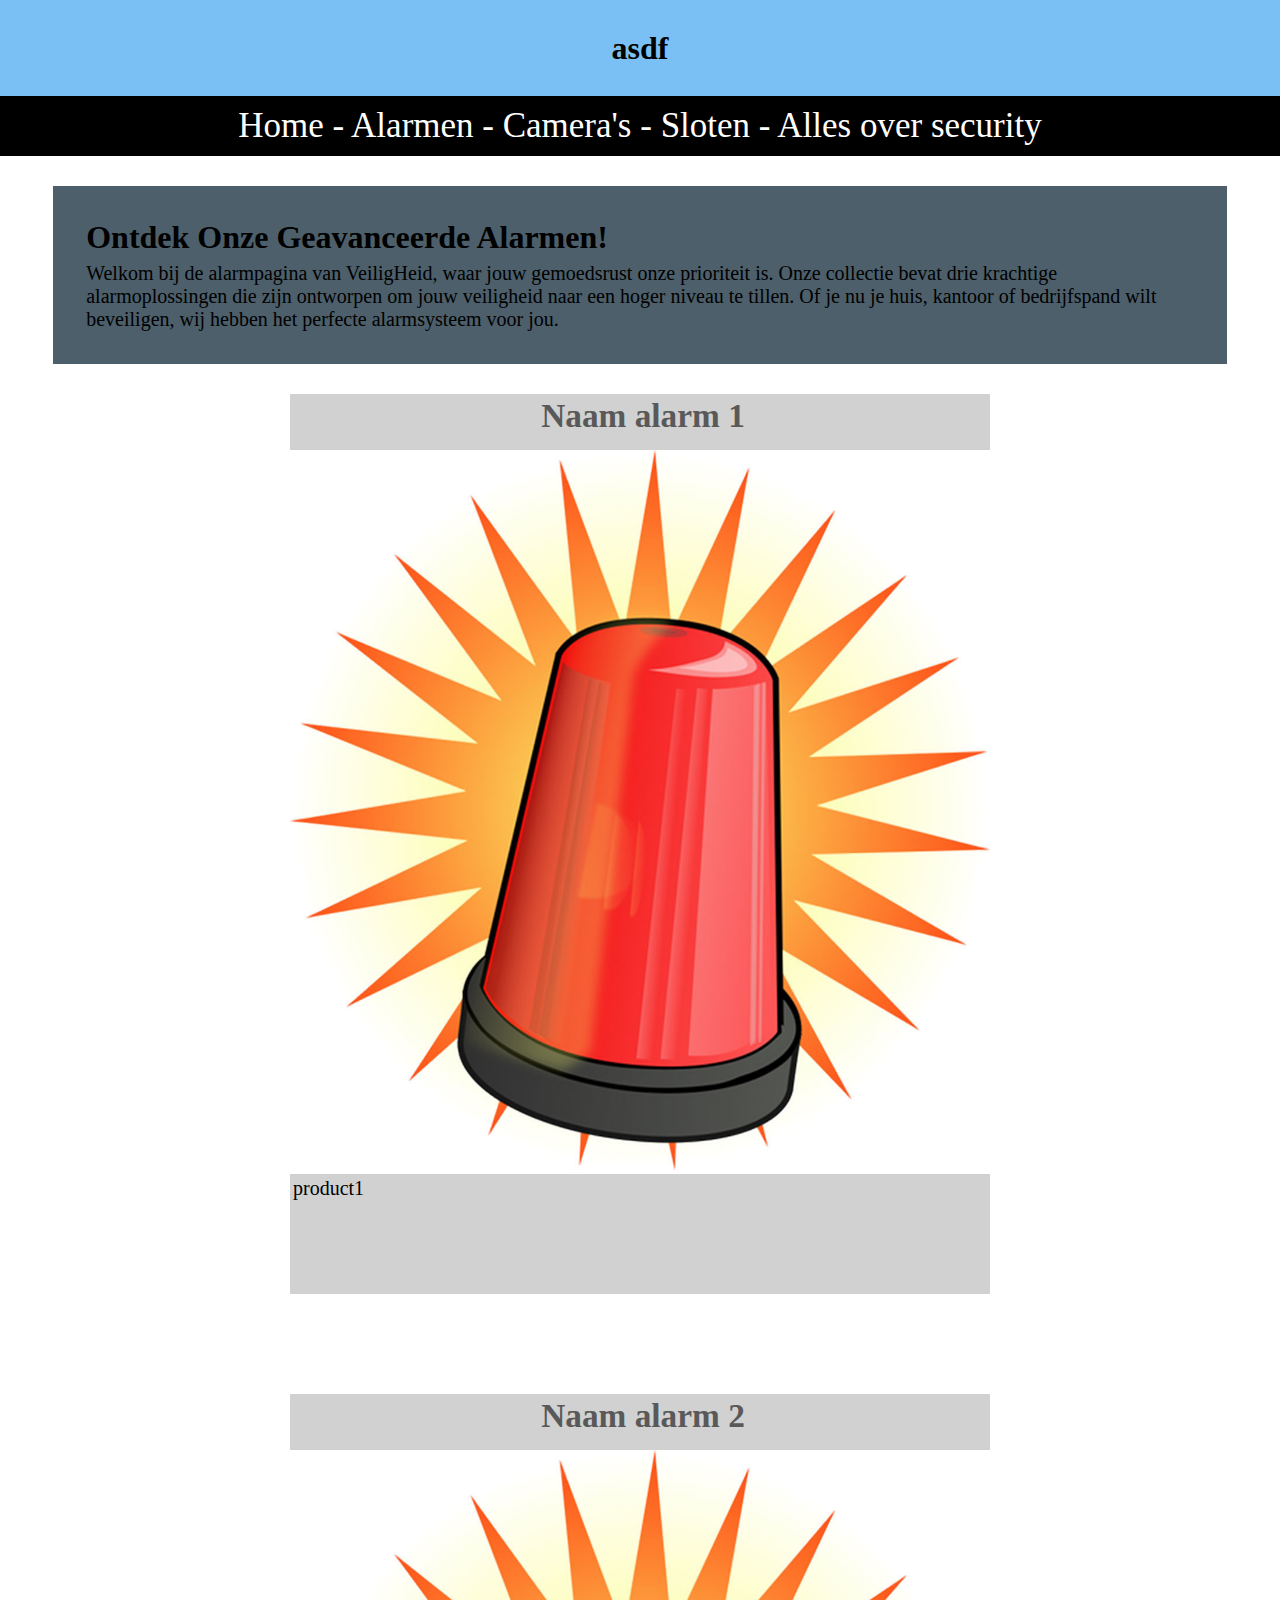
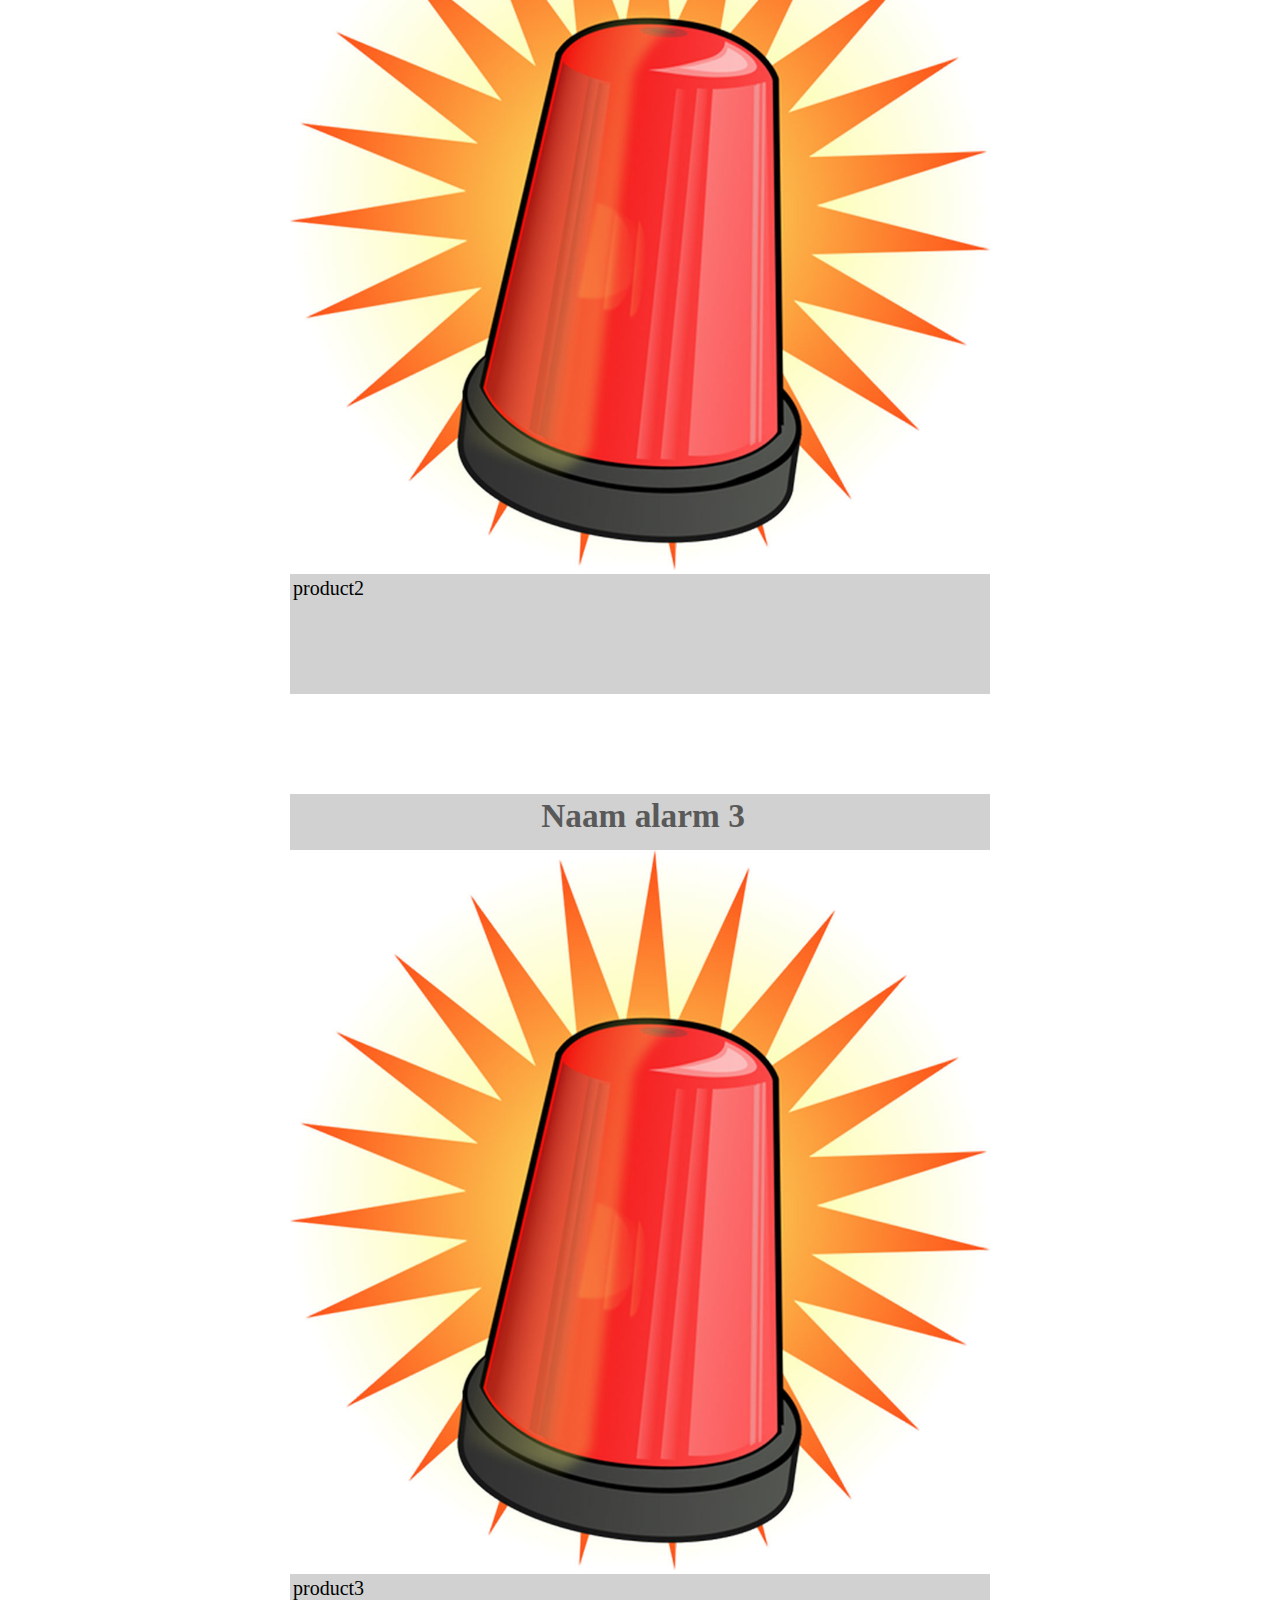
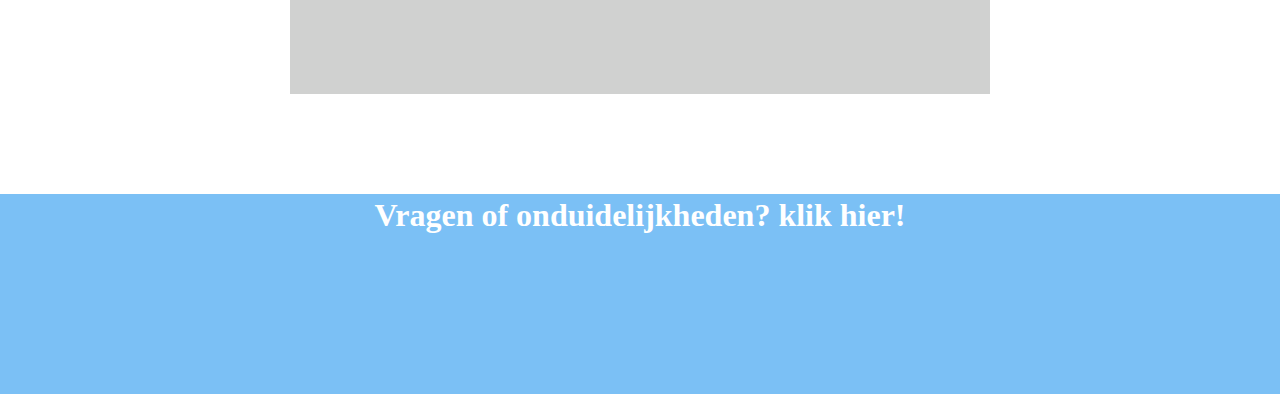
==== alarmen.html @ 62fca960 "Verder gewertk aan alarm1.html producten.css en deel van footer gemaakt" ====
<!DOCTYPE html>
<html lang="nl">
  <head>
    <link rel="stylesheet" type="text/css" href="Productgroepen.css">
  </head>
  <body>
    <header>
      <h1>asdf</h1>
    </header>
    <nav>
      <a href="index.html" class="a-nav">Home  </a>- <a href="alarmen.html" class="a-nav"> Alarmen  </a> -
      <a href="cameras.html" class="a-nav">  Camera's  </a>- <a href="sloten.html" class="a-nav">Sloten  </a>-
      <a href="security.html" class="a-nav">Alles over security</a>
    </nav>
    <div id="informatie">
      <h1>Ontdek Onze Geavanceerde Alarmen!</h1>
      <p>
        Welkom bij de alarmpagina van VeiligHeid, waar jouw gemoedsrust onze 
        prioriteit is. Onze collectie bevat drie krachtige alarmoplossingen die
        zijn ontworpen om jouw veiligheid naar een hoger niveau te tillen. 
        Of je nu je huis, kantoor of bedrijfspand wilt beveiligen, wij hebben 
        het perfecte alarmsysteem voor jou.
      </p>
    </div>
<div id="eerste2producten">
    <article id="product1" class="producten">
      <h1 class="tekstbovenplaatje">
        <a href=Alarmen/alarm1.html>Naam alarm 1</a>
      </h1>
      <img src="plaatjes/stopwatch-alarm.jpg"  alt="hier moet een plaatje" title="prachtig bouwerk">
      <p class="tekstonderplaatje">product1</p>
    </article>
    <article id="product2" class="producten">
      <h1 class="tekstbovenplaatje">
        <a href=Alarmen/alarm2.html>Naam alarm 2</a>
      </h1>
      <img src="plaatjes/stopwatch-alarm.jpg"  alt="hier moet een plaatje" title="prachtig bouwerk">
      <p class="tekstonderplaatje">product2</p>
    </article>
  </div>
  <div id="product3">
    <article class="producten">
      <h1 class="tekstbovenplaatje">
        <a href=Alarmen/alarm3.html>Naam alarm 3</a>
      </h1>
      <img src="plaatjes/stopwatch-alarm.jpg"  alt="hier moet een plaatje" title="prachtig bouwerk">
      <p class="tekstonderplaatje">product3</p>
    </article>
  </div>
    <footer>
      <h1>
        Vragen of onduidelijkheden? klik hier!
        
      </h1>
    </footer>
  </body>
</html>
---- Productgroepen.css ----
*{
   font-family:georgia;
   
   margin:0px;
}

header{
   width:100%;
   min-height:90px;
   background-color:#7BC0F5;
   text-align:center;
   line-height:90px;
 }

 nav{
   width:100%;
   min-height:60px;
   background-color: #000000;
   color: #ffffff;
   font-size: 35px;
   text-align:center;
   line-height:60px;
}

footer{
   Width: 100%;
   height: 200px;
   background-color: #7BC0F5;
   color: white;
   text-align:center;
   clear:both;
   }

   #informatie{
      width:87%;
      
      background-color: #4C5F6B;
     margin: 30px auto 30px auto;
     padding:30px;
     
   
   }
  
   h1{
      padding:3px;
    }
    
    
    p{
      padding:3px;
      font-size:15pt;
    }

#eerste2producten{
   display:flex;
   flex-wrap:wrap;
   justify-content:space-evenly;
   
}
#product3{
   display:flex;
   justify-content:center;
   
}
   .producten{
      height:900px;
      width: 700px;
      float:left;
      margin-bottom:100px;
      overflow:hidden;
   }
   
   .tekstbovenplaatje{
      height:50px;
      width:700px;
      background-color:#d0d1d0;
      text-align:center;
      font-size:25pt;
   }
  
   .tekstonderplaatje{
      height: 150px;
      width:700px;
      background-color:#d0d1d0;
   }

   img{
      width:100%;
      height:80%;
   }
   
   .a-nav{
      text-decoration:none;
      color:#ffffff;
   }
   
   .a-nav:hover{
      background-color:#7BC0f5;
      font-size:110%;
   }
   

   a{
      color:#595959;
      text-decoration:none;


   }

   a:hover{
      text-decoration:underline;
      font-size:33pt;
   }
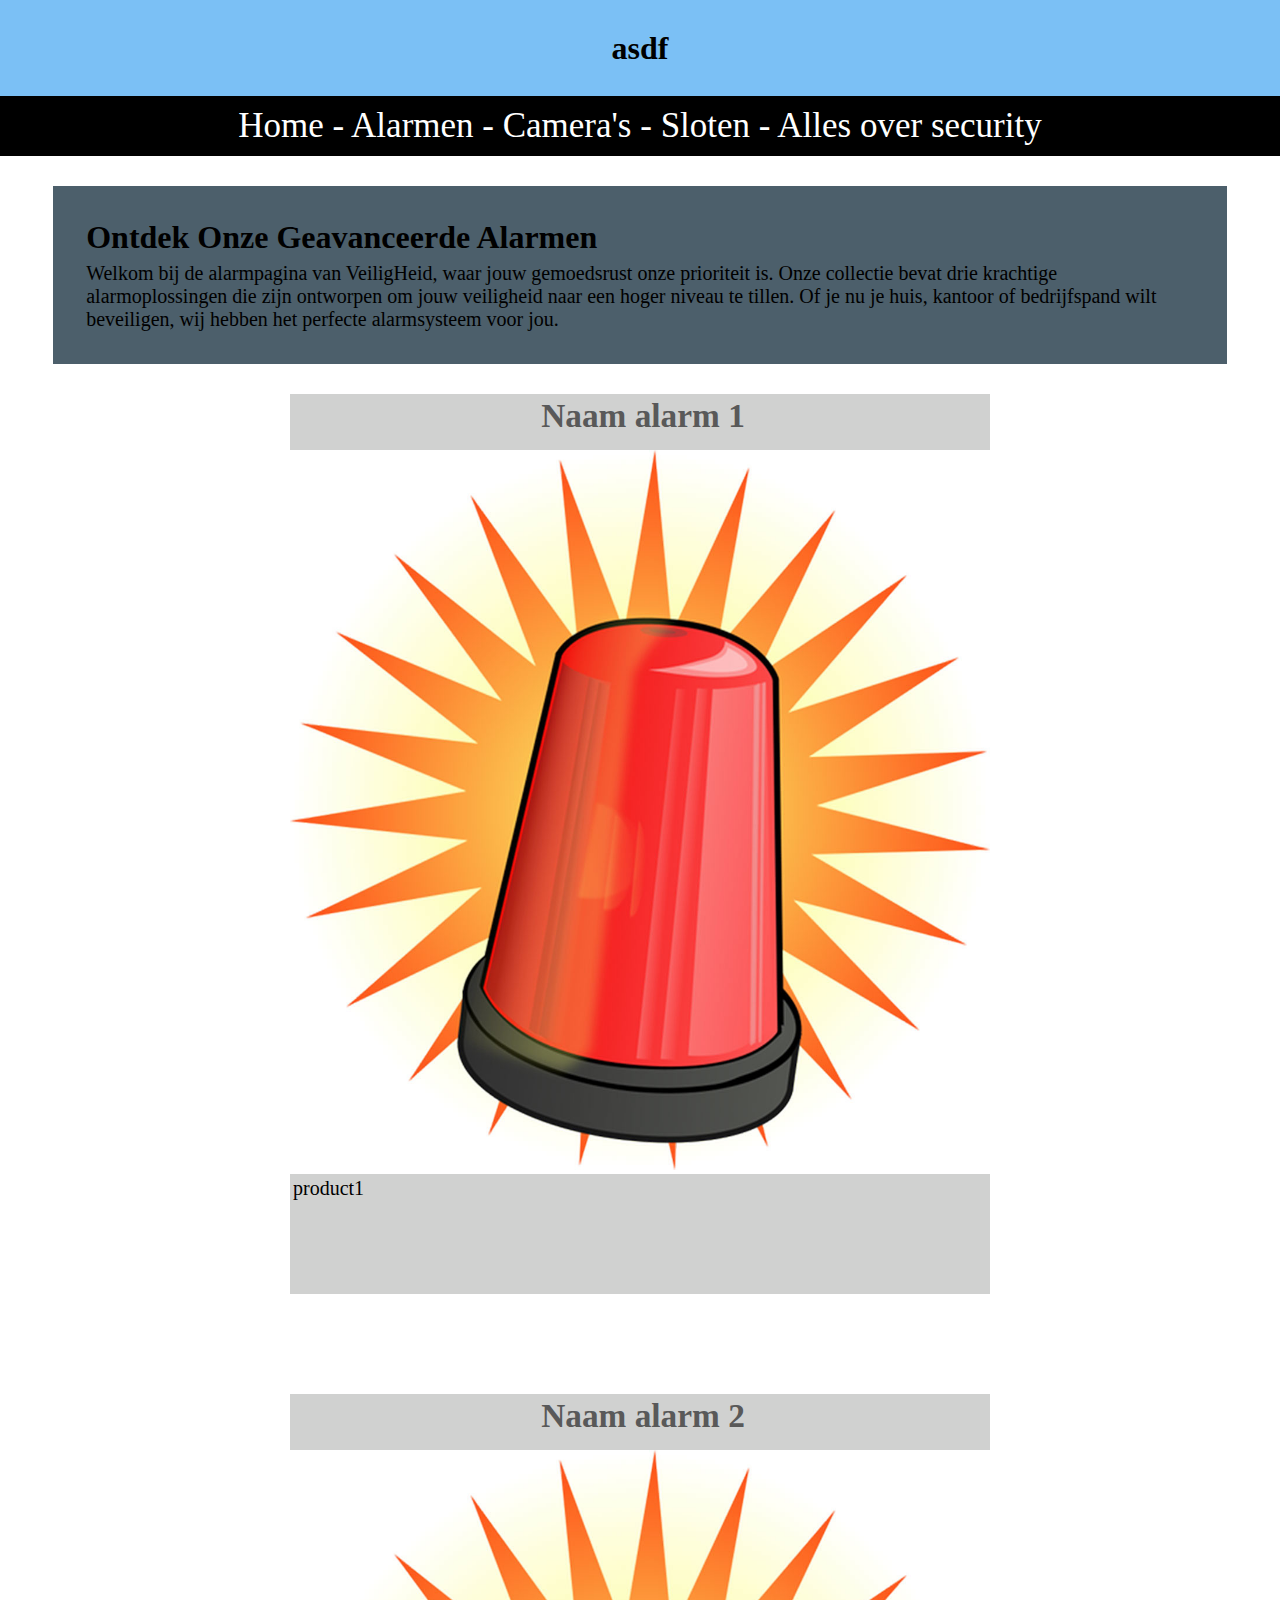
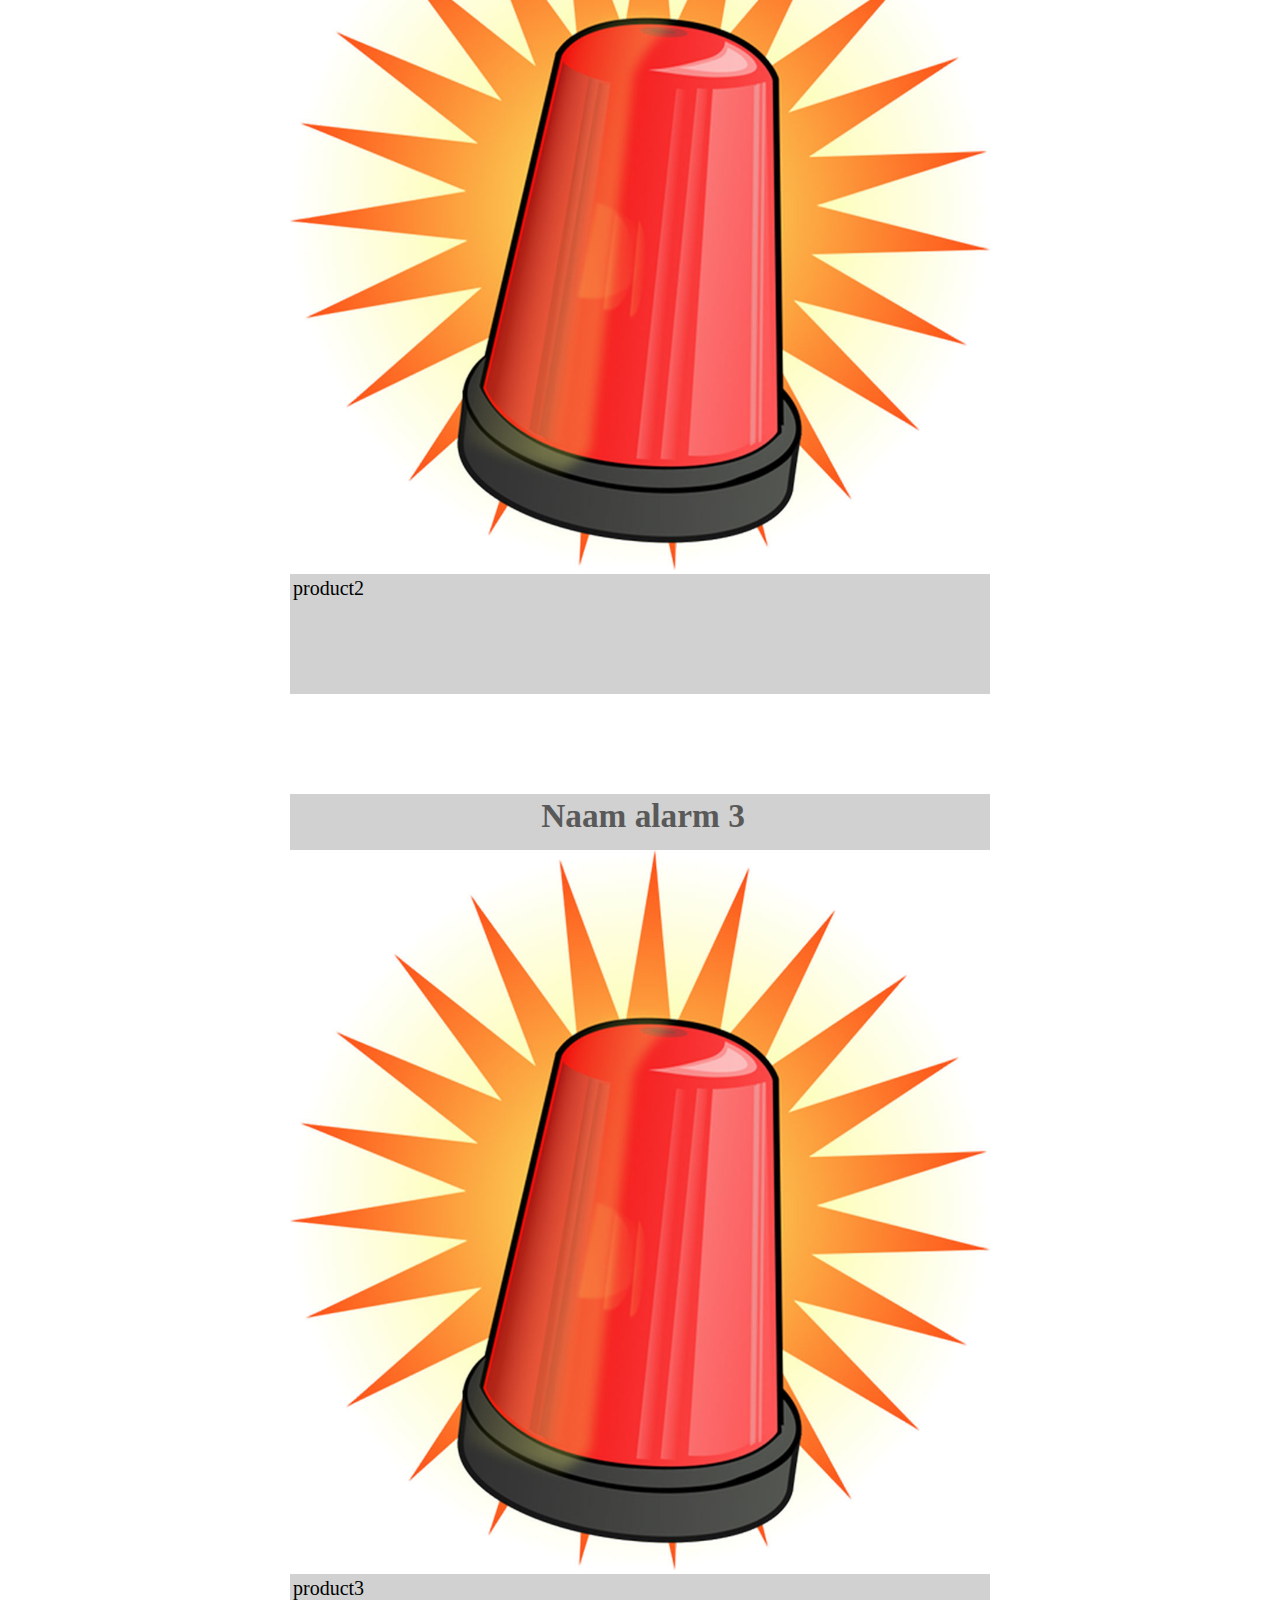
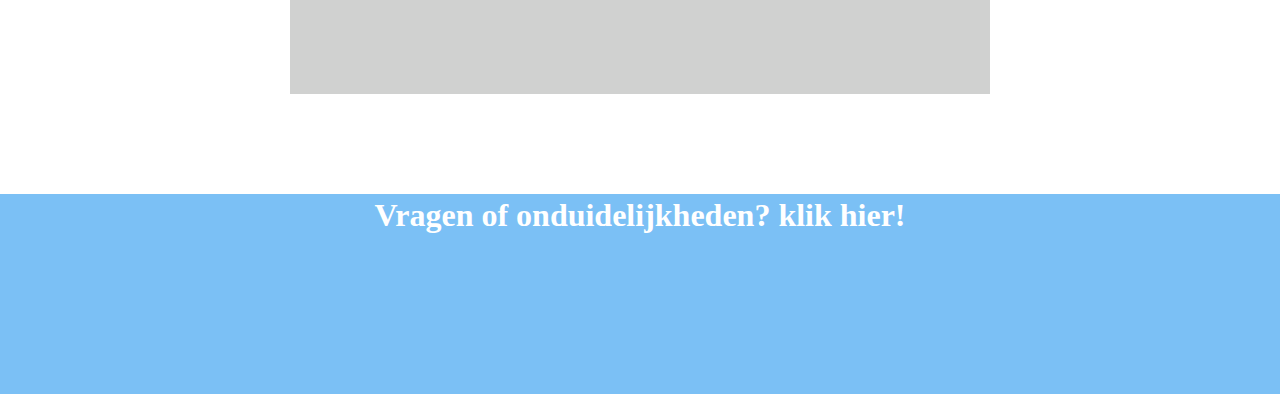
==== commit 6fb25043: "ff nutteloze bestanden weggehaald" ====
--- a/alarmen.html
+++ b/alarmen.html
@@ -13,7 +13,7 @@
       <a href="security.html" class="a-nav">Alles over security</a>
     </nav>
     <div id="informatie">
-      <h1>Ontdek Onze Geavanceerde Alarmen!</h1>
+      <h1>Ontdek Onze Geavanceerde Alarmen</h1>
       <p>
         Welkom bij de alarmpagina van VeiligHeid, waar jouw gemoedsrust onze 
         prioriteit is. Onze collectie bevat drie krachtige alarmoplossingen die
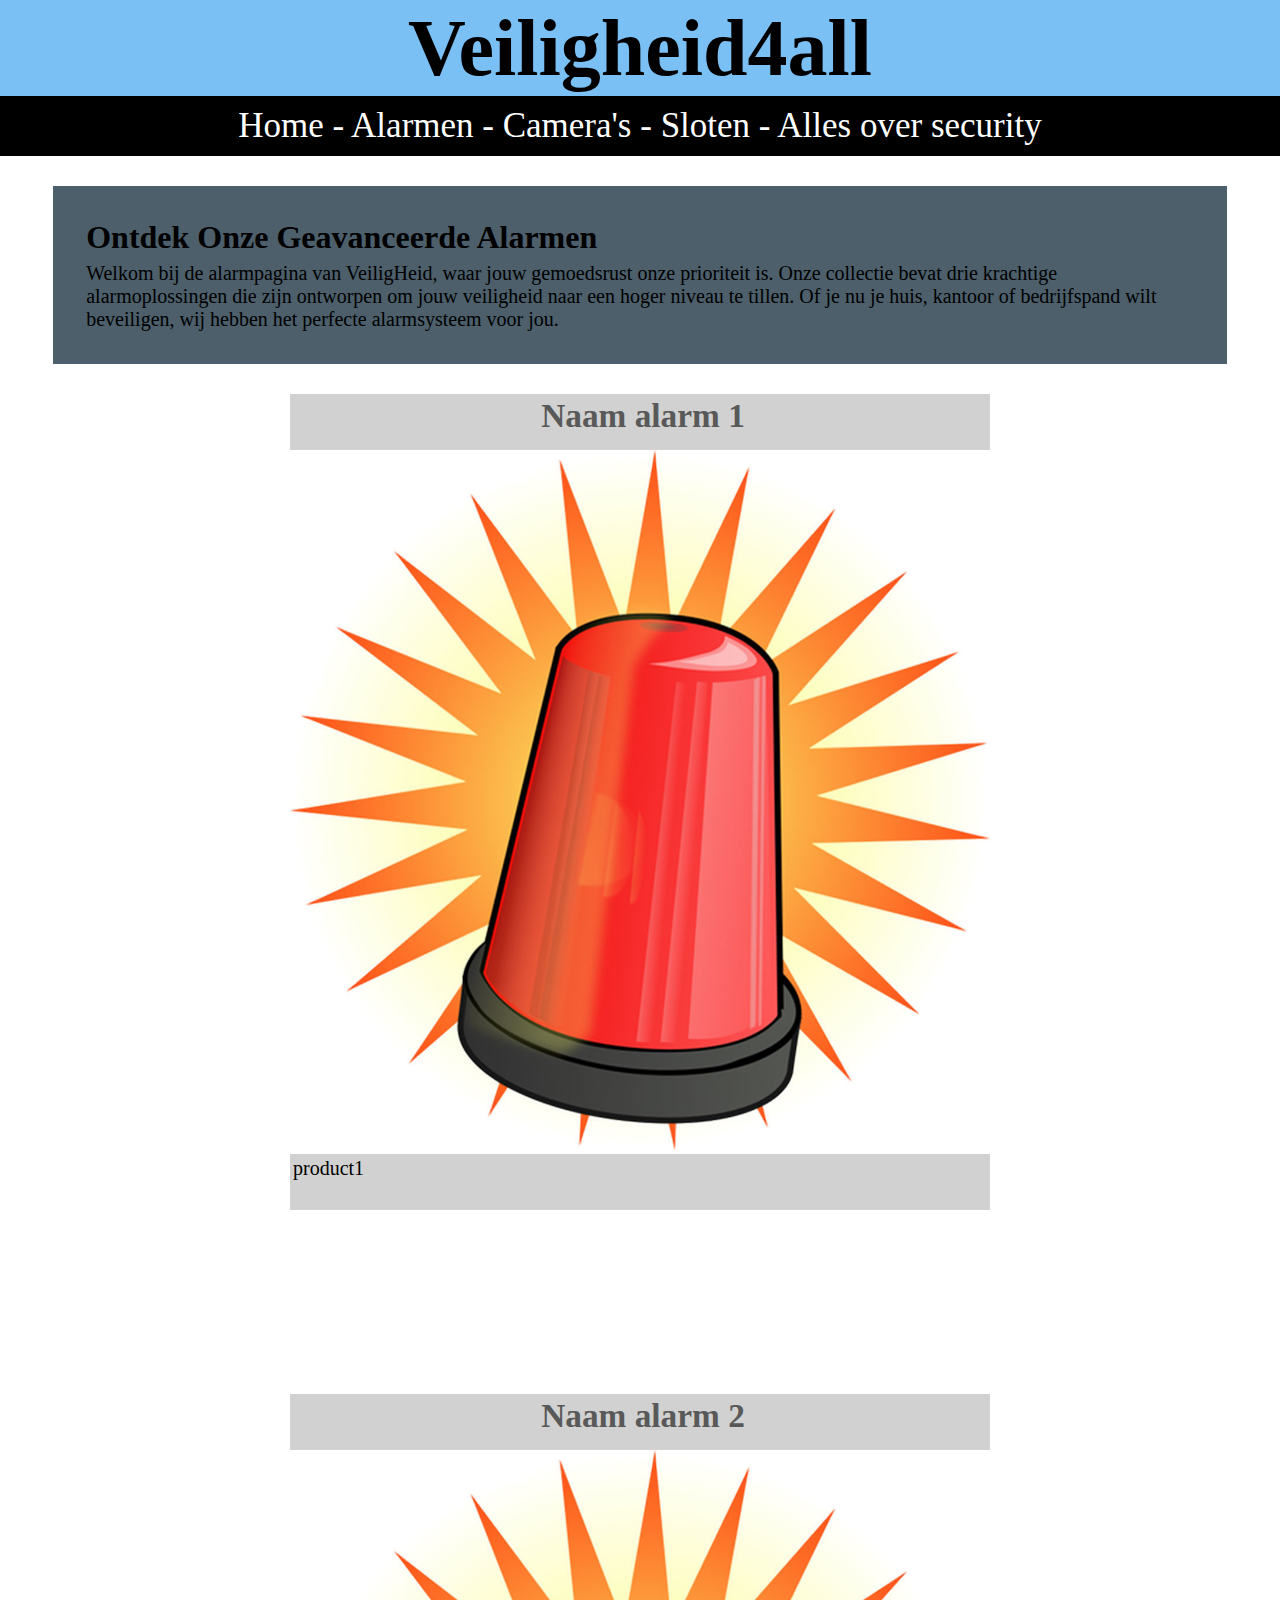
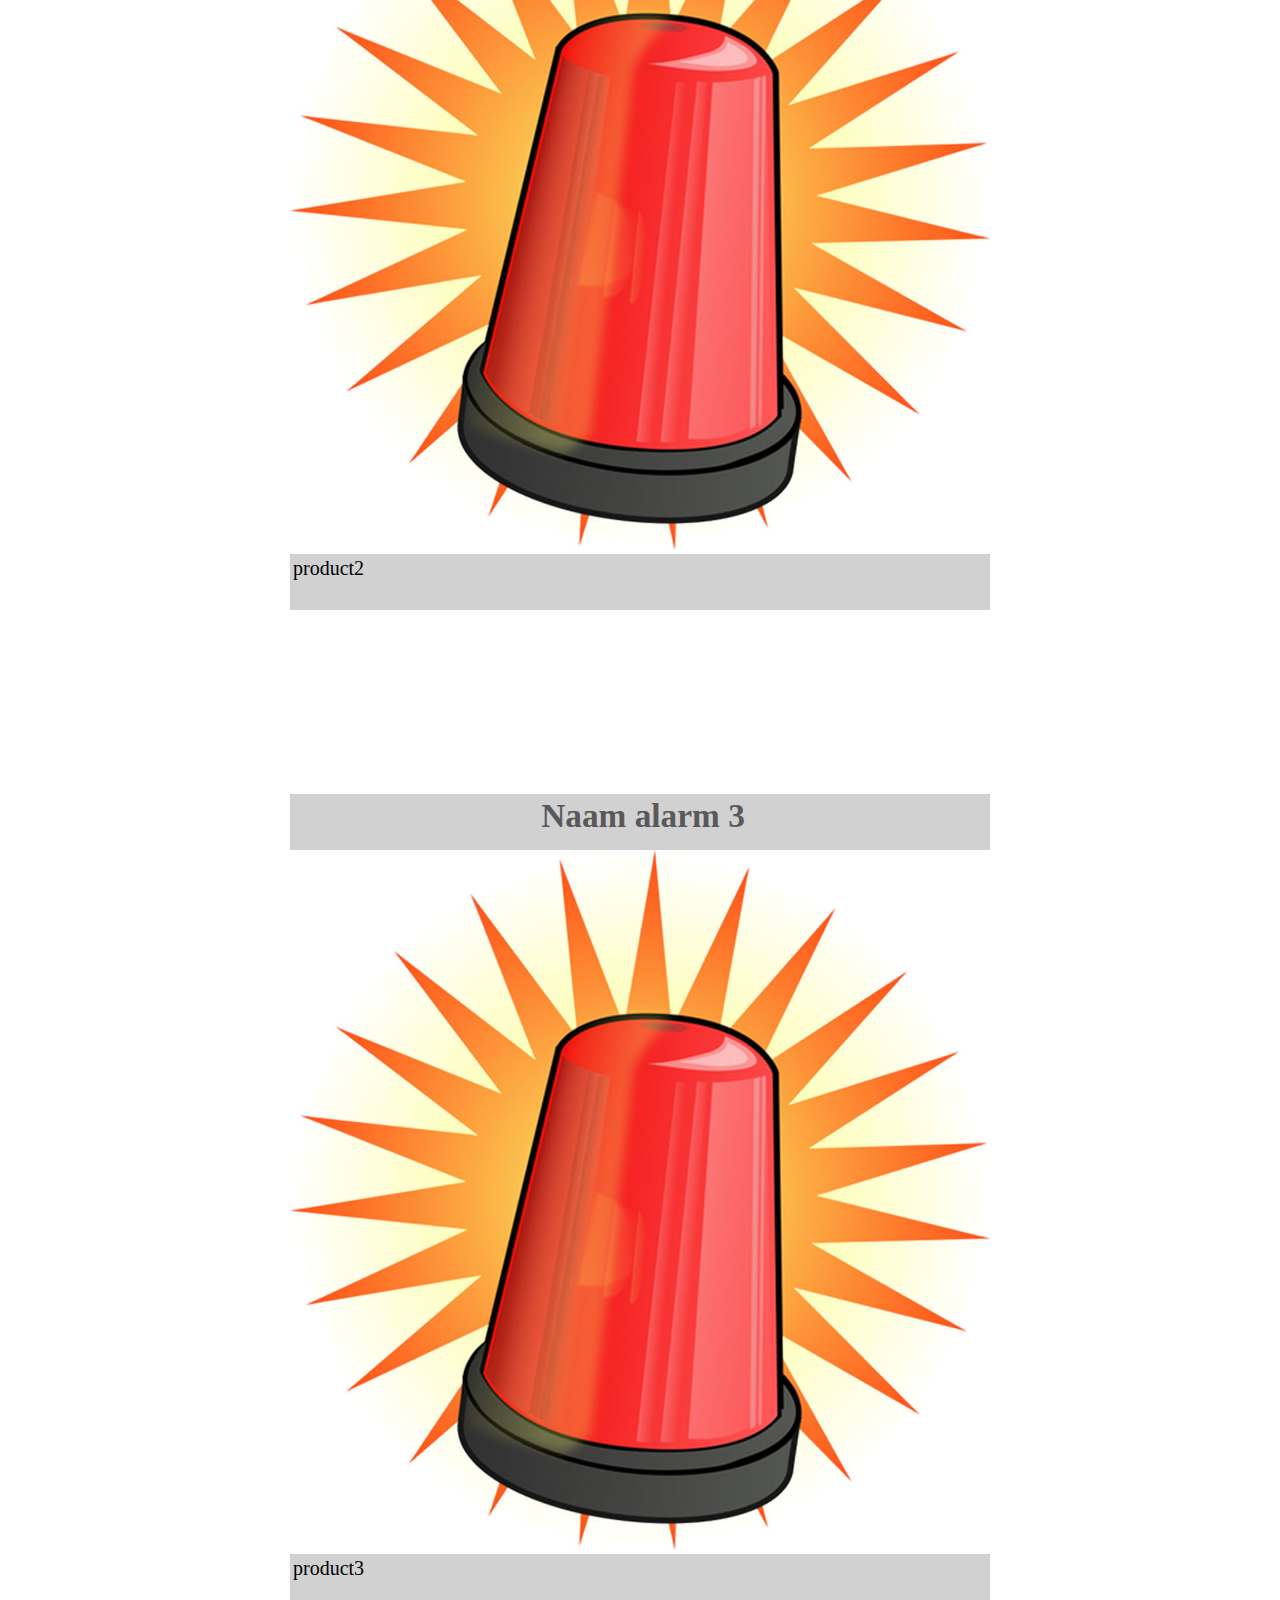
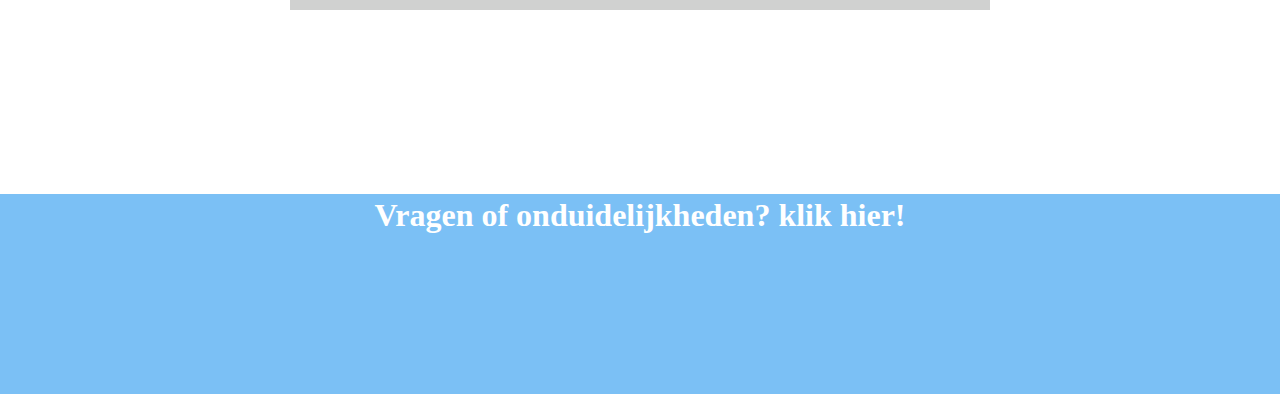
==== commit ed81521c: "ik heb toch maar ff de code van die pagina per product gemaakt, ik ben er echt mr 20 minuten ofzo be" ====
--- a/alarmen.html
+++ b/alarmen.html
@@ -1,11 +1,12 @@
 <!DOCTYPE html>
 <html lang="nl">
   <head>
+    <title>VeiligHeid4all</title>
     <link rel="stylesheet" type="text/css" href="Productgroepen.css">
   </head>
   <body>
     <header>
-      <h1>asdf</h1>
+      <h1>Veiligheid4all</h1>
     </header>
     <nav>
       <a href="index.html" class="a-nav">Home  </a>- <a href="alarmen.html" class="a-nav"> Alarmen  </a> -
--- a/Productgroepen.css
+++ b/Productgroepen.css
@@ -10,6 +10,7 @@
    background-color:#7BC0F5;
    text-align:center;
    line-height:90px;
+   font-size: 30pt;
  }
 
  nav{
@@ -79,14 +80,14 @@
    }
   
    .tekstonderplaatje{
-      height: 150px;
+      min-height: 50px;
       width:700px;
       background-color:#d0d1d0;
    }
 
    img{
-      width:100%;
-      height:80%;
+      width:700px;
+      height:700px;
    }
    
    .a-nav{
@@ -112,4 +113,3 @@
       font-size:33pt;
    }
 
-
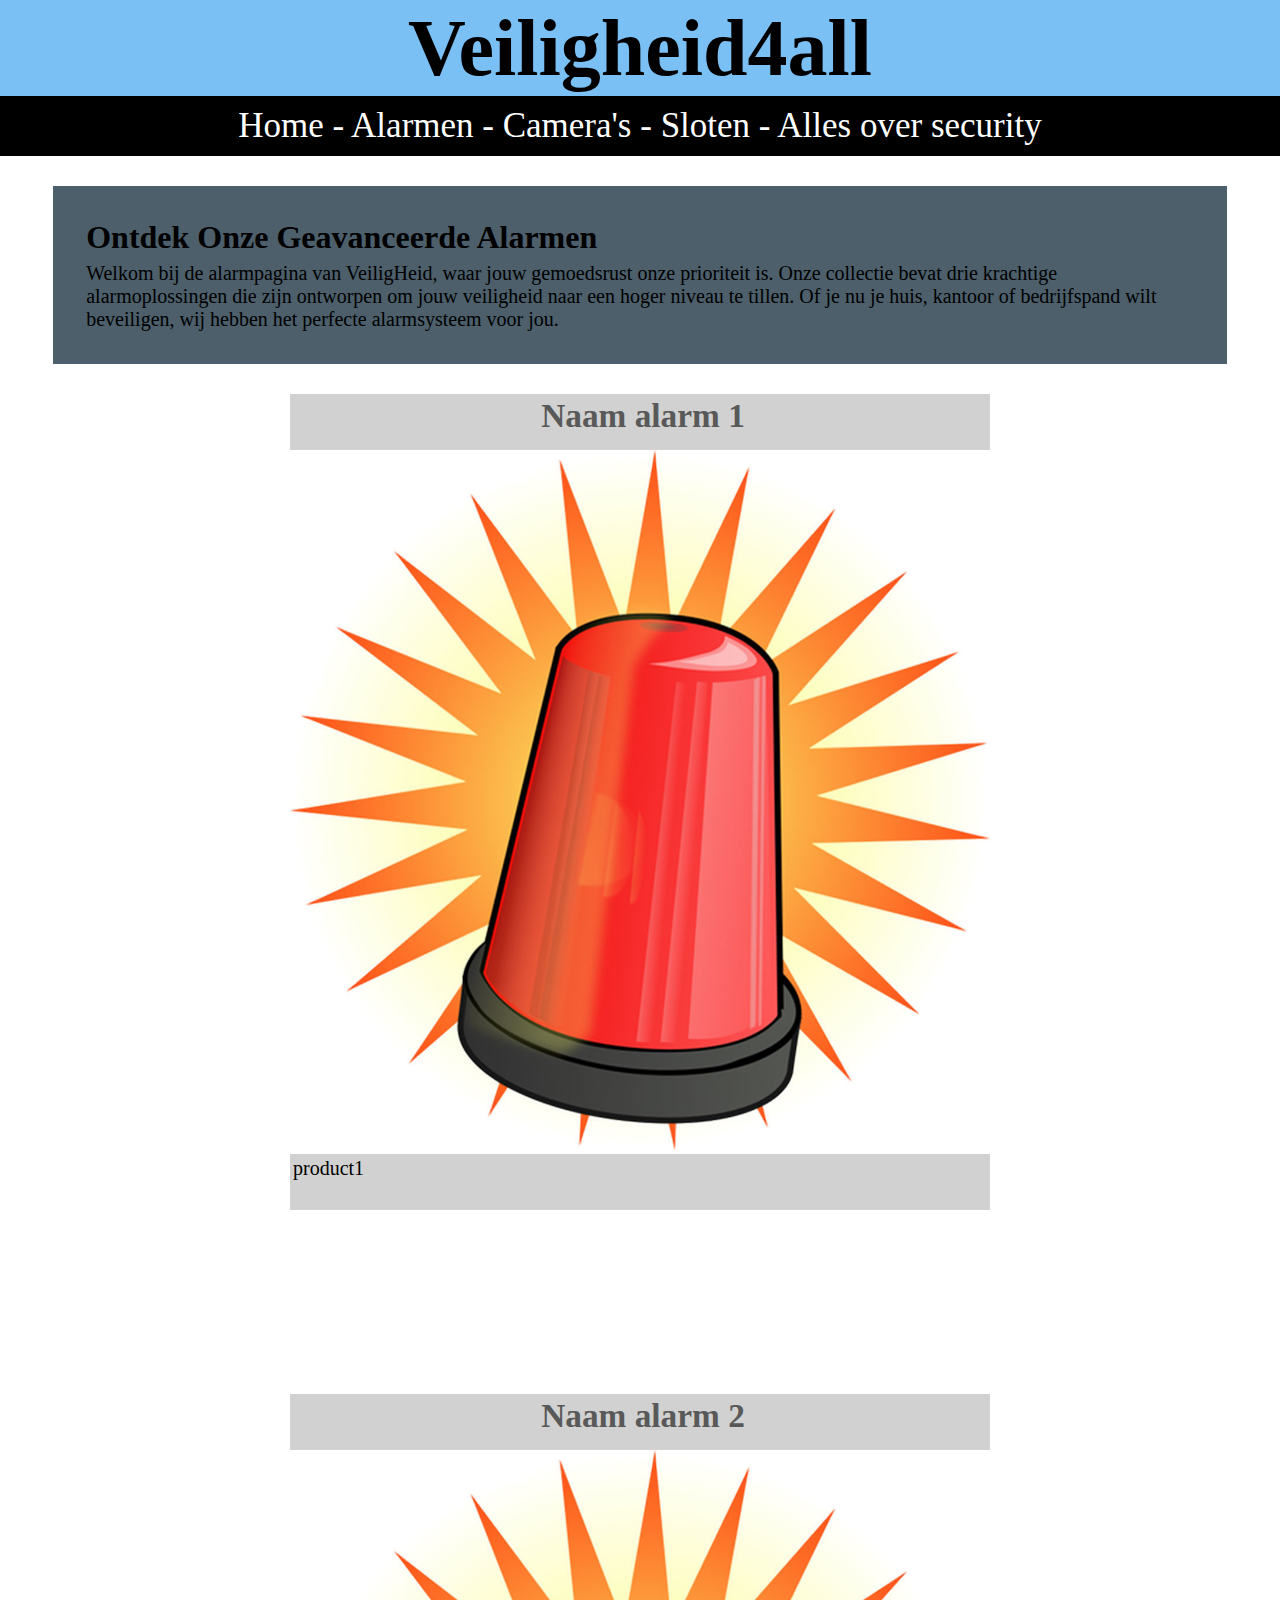
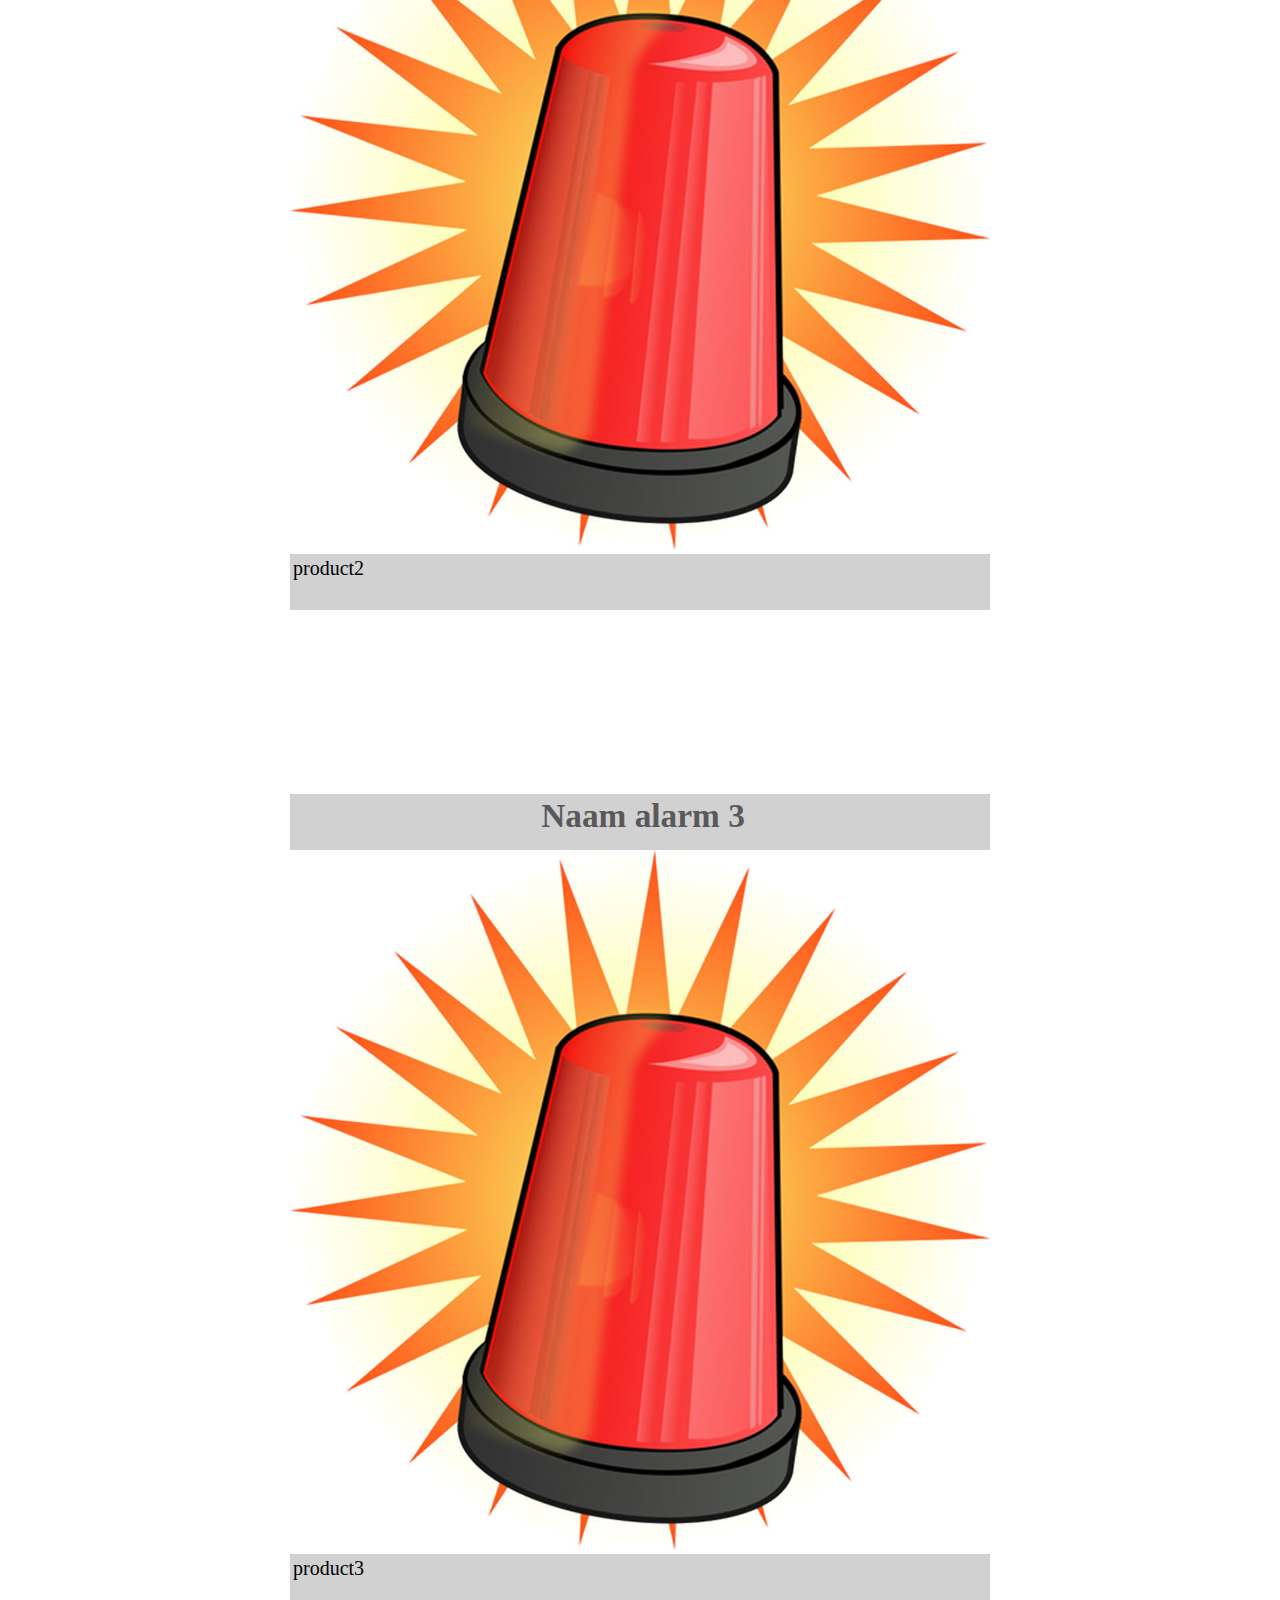
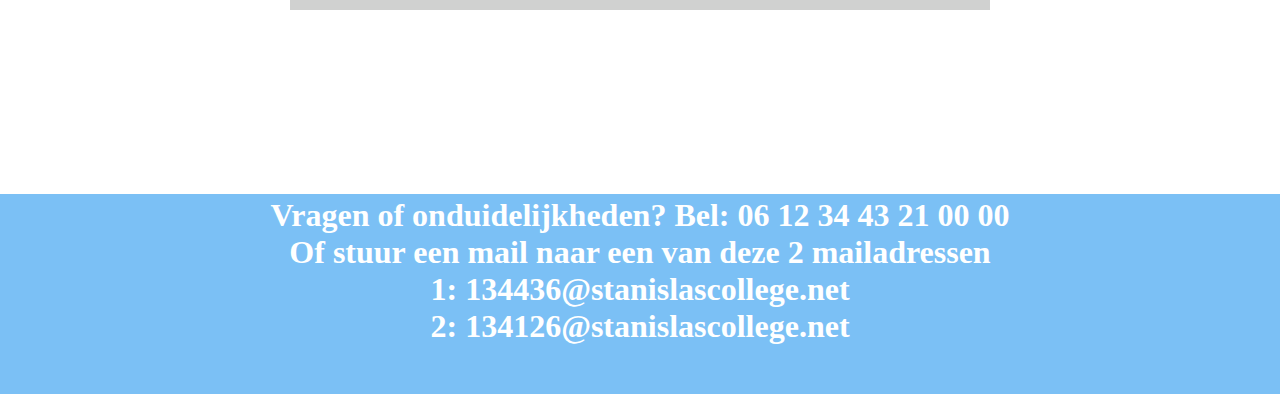
==== commit 3d4ba95d: "Bij alles footer toegevoegd. Beschrijving van een product gemaakt en plaatjes veranderd" ====
--- a/alarmen.html
+++ b/alarmen.html
@@ -50,8 +50,10 @@
   </div>
     <footer>
       <h1>
-        Vragen of onduidelijkheden? klik hier!
-        
+        Vragen of onduidelijkheden? Bel: 06 12 34 43 21 00 00 <br>
+        Of stuur een mail naar een van deze 2 mailadressen <br>
+        1: 134436@stanislascollege.net <br>
+        2: 134126@stanislascollege.net
       </h1>
     </footer>
   </body>
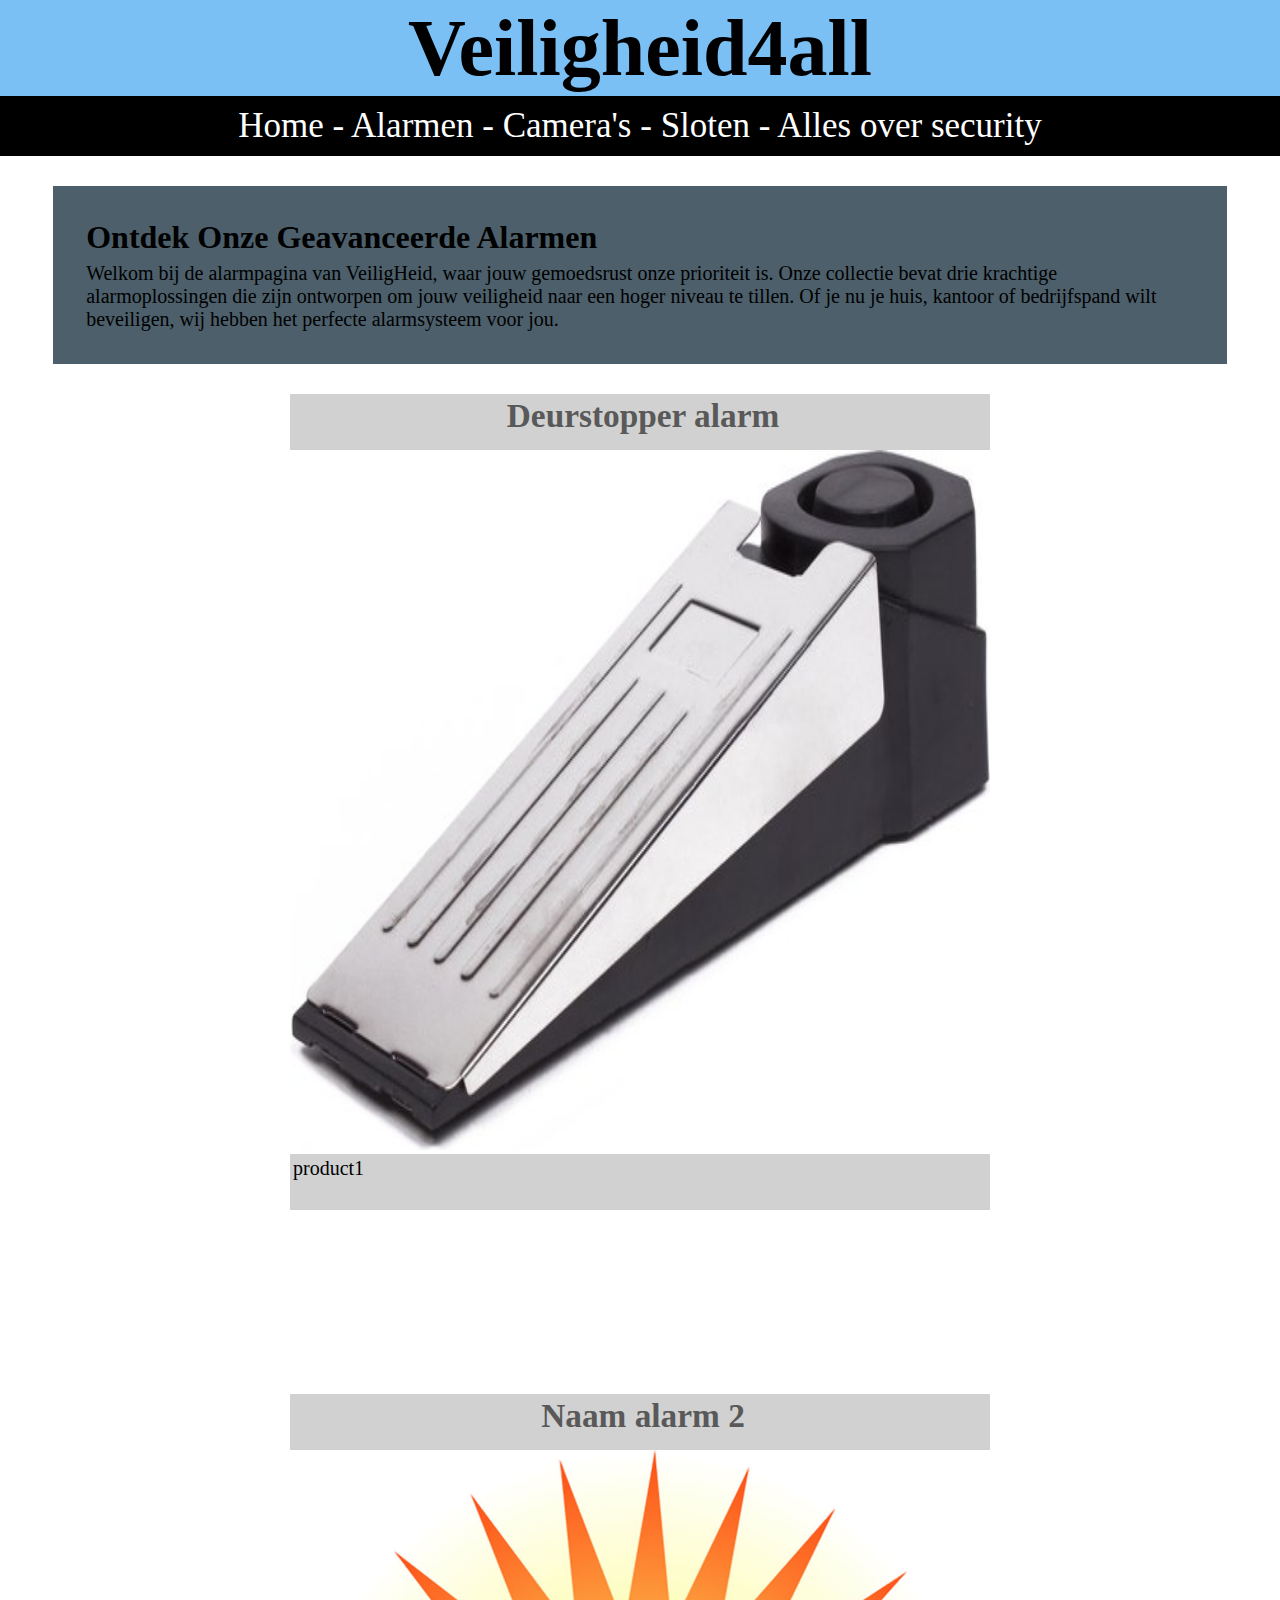
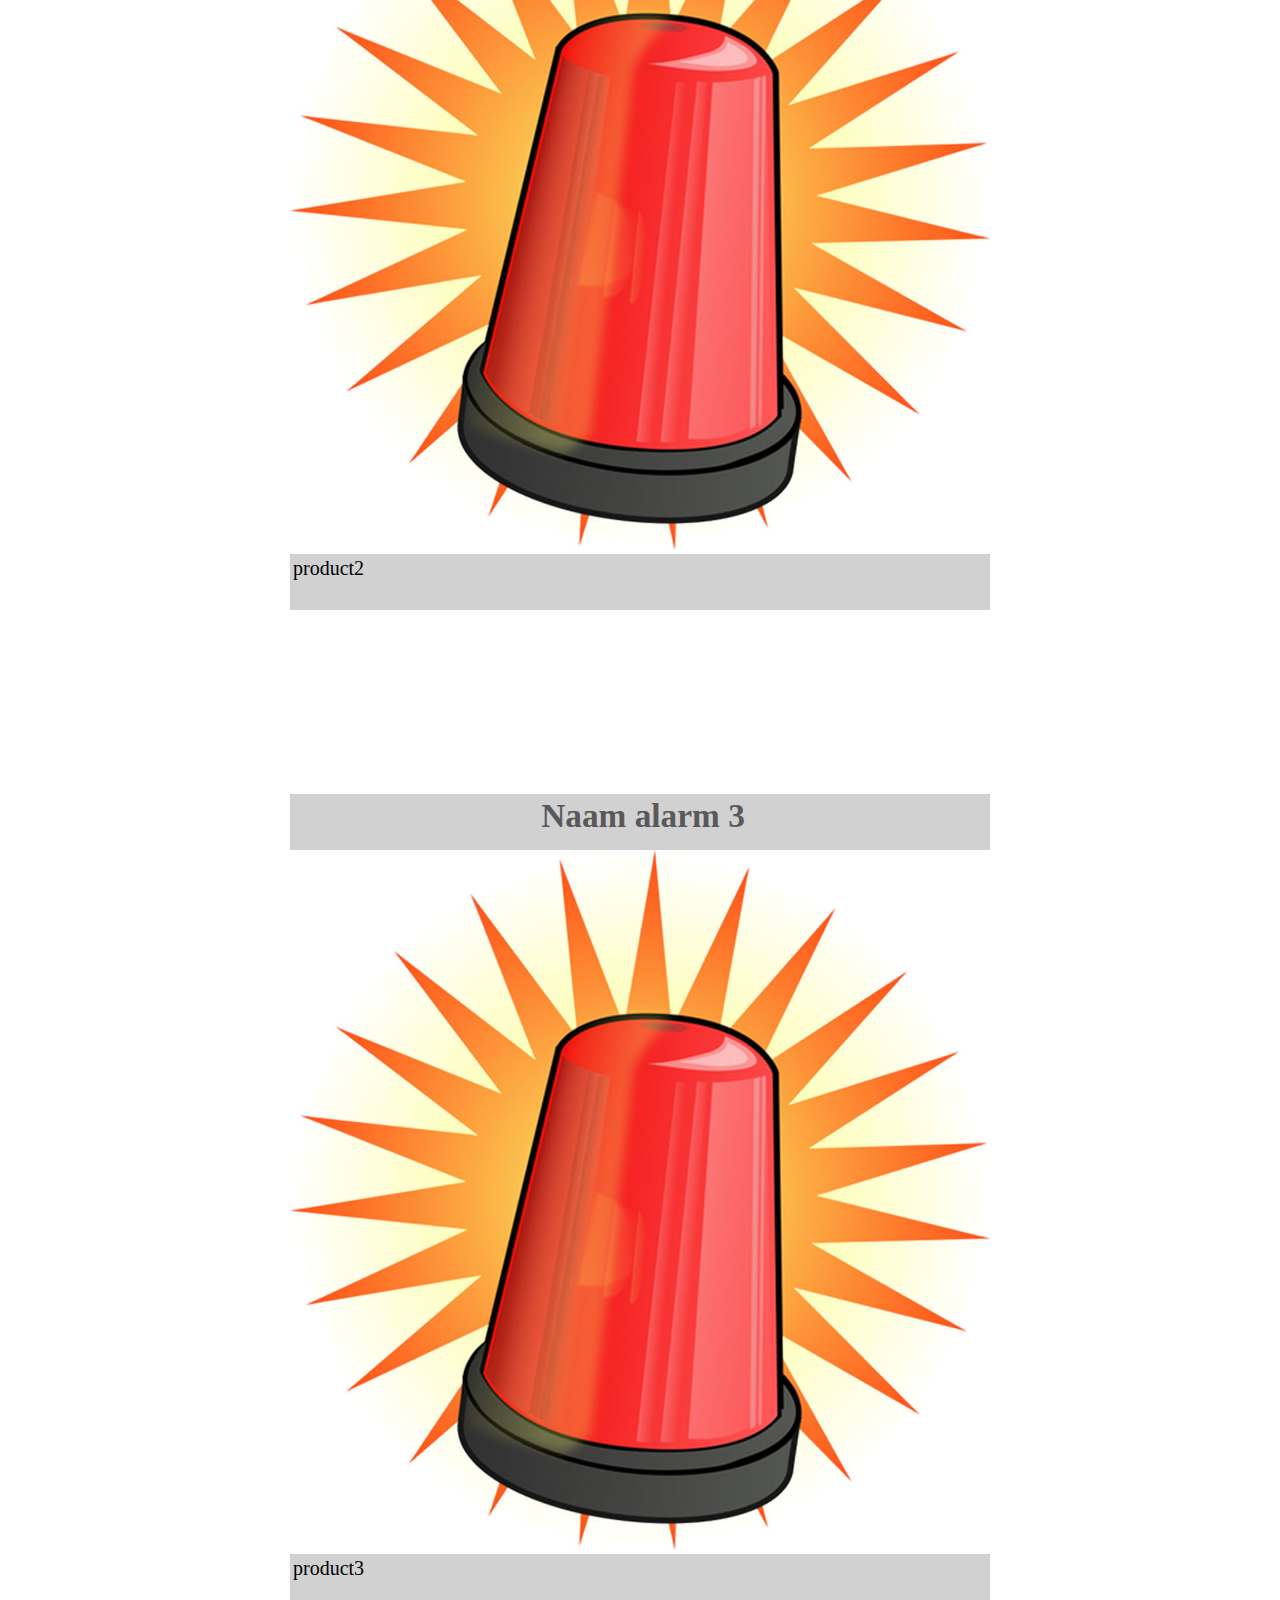
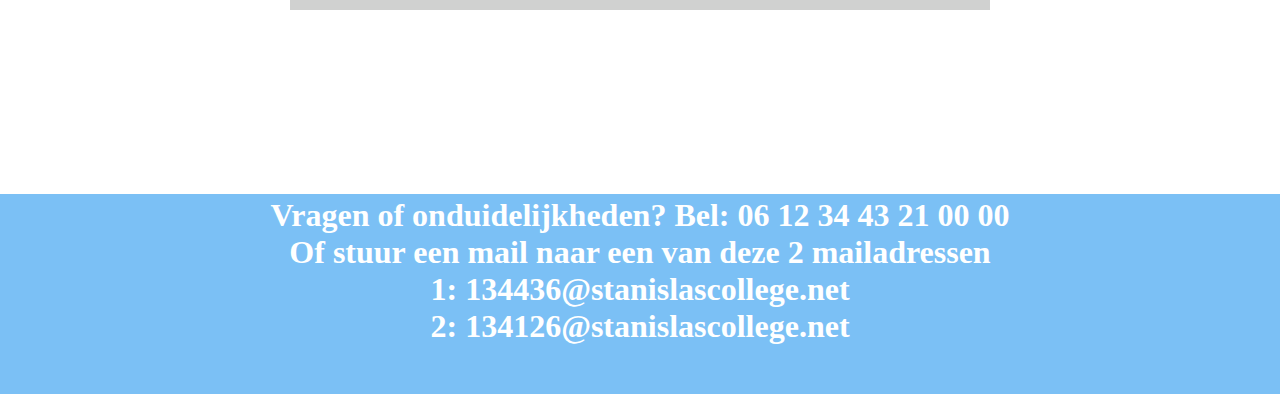
==== commit c8cf7de8: "doorgegaan met plaatjes, beschrijvingen en reviews geschreven" ====
--- a/alarmen.html
+++ b/alarmen.html
@@ -26,9 +26,9 @@
 <div id="eerste2producten">
     <article id="product1" class="producten">
       <h1 class="tekstbovenplaatje">
-        <a href=Alarmen/alarm1.html>Naam alarm 1</a>
+        <a href=Alarmen/alarm1.html>Deurstopper alarm</a>
       </h1>
-      <img src="plaatjes/stopwatch-alarm.jpg"  alt="hier moet een plaatje" title="prachtig bouwerk">
+      <img src="plaatjes/Deurstopper alarm (alarm 1).jpg"  alt="hier moet een plaatje" title="prachtig bouwerk">
       <p class="tekstonderplaatje">product1</p>
     </article>
     <article id="product2" class="producten">
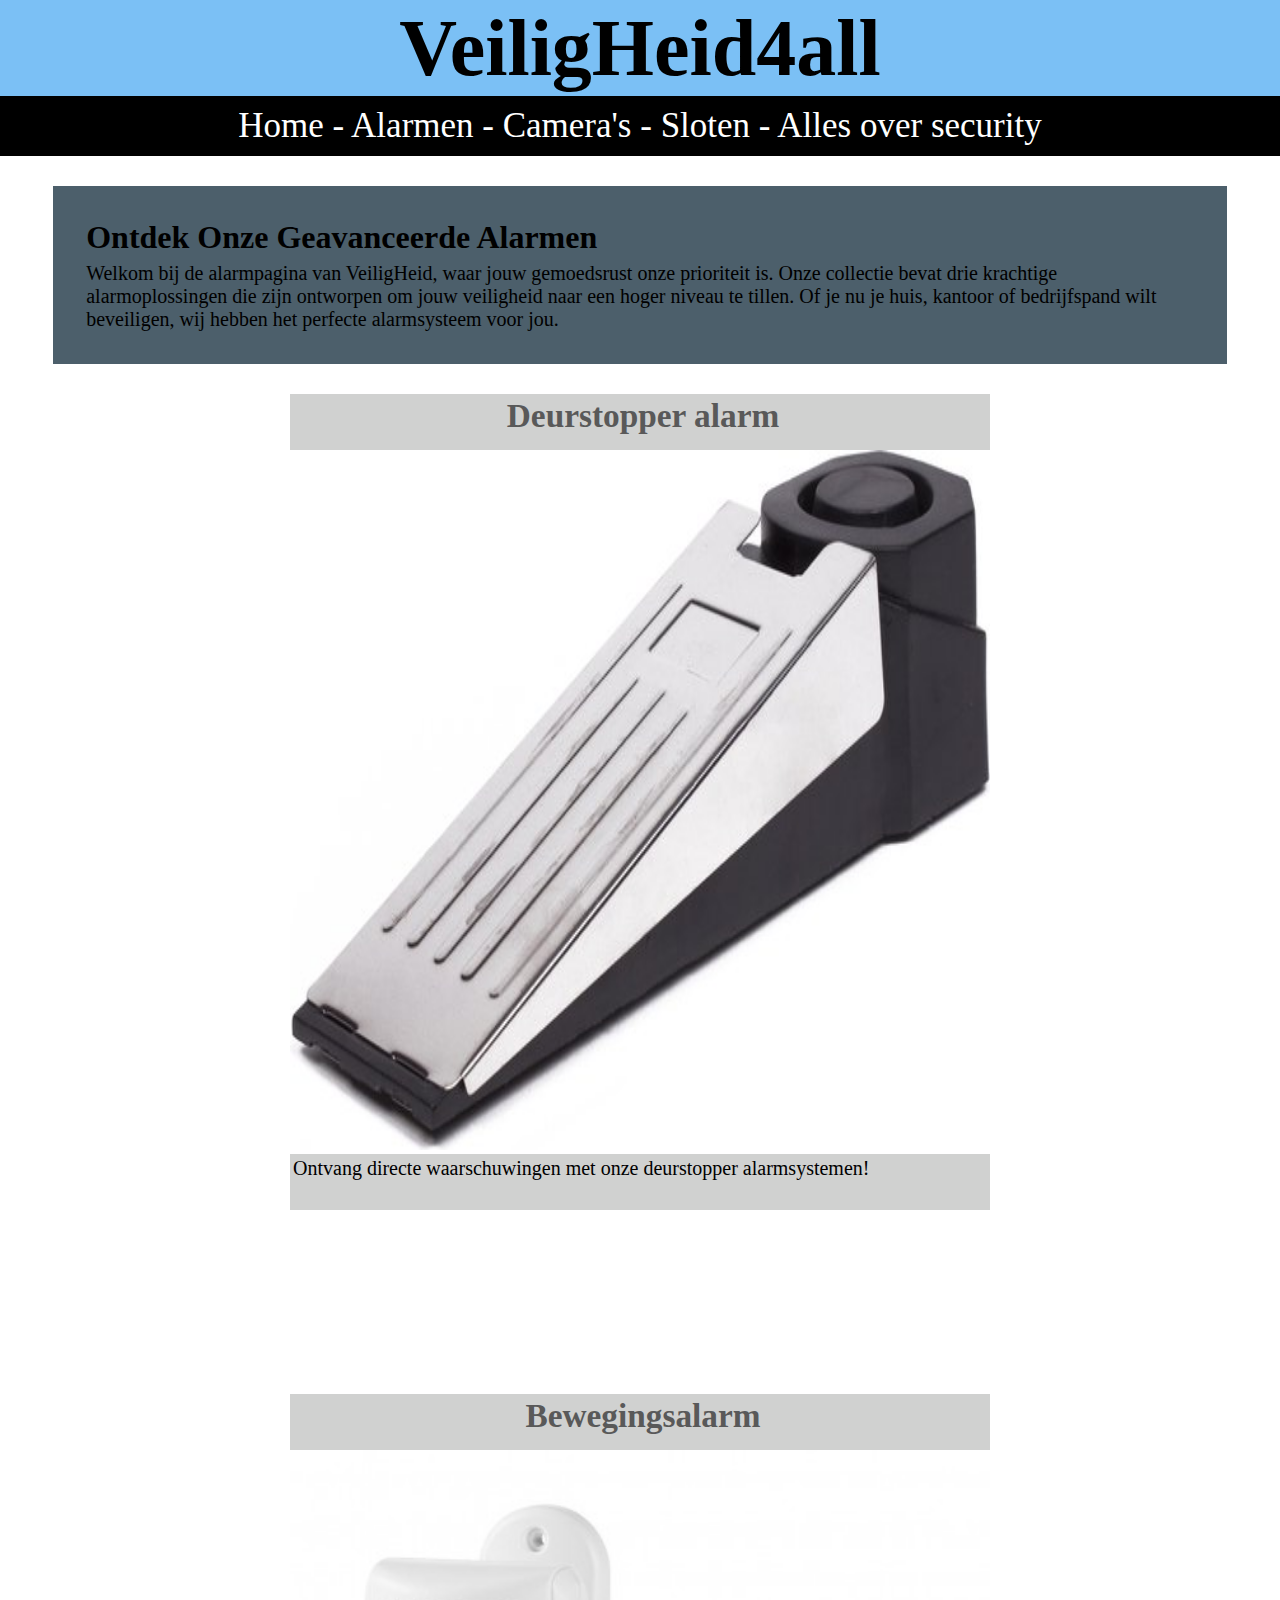
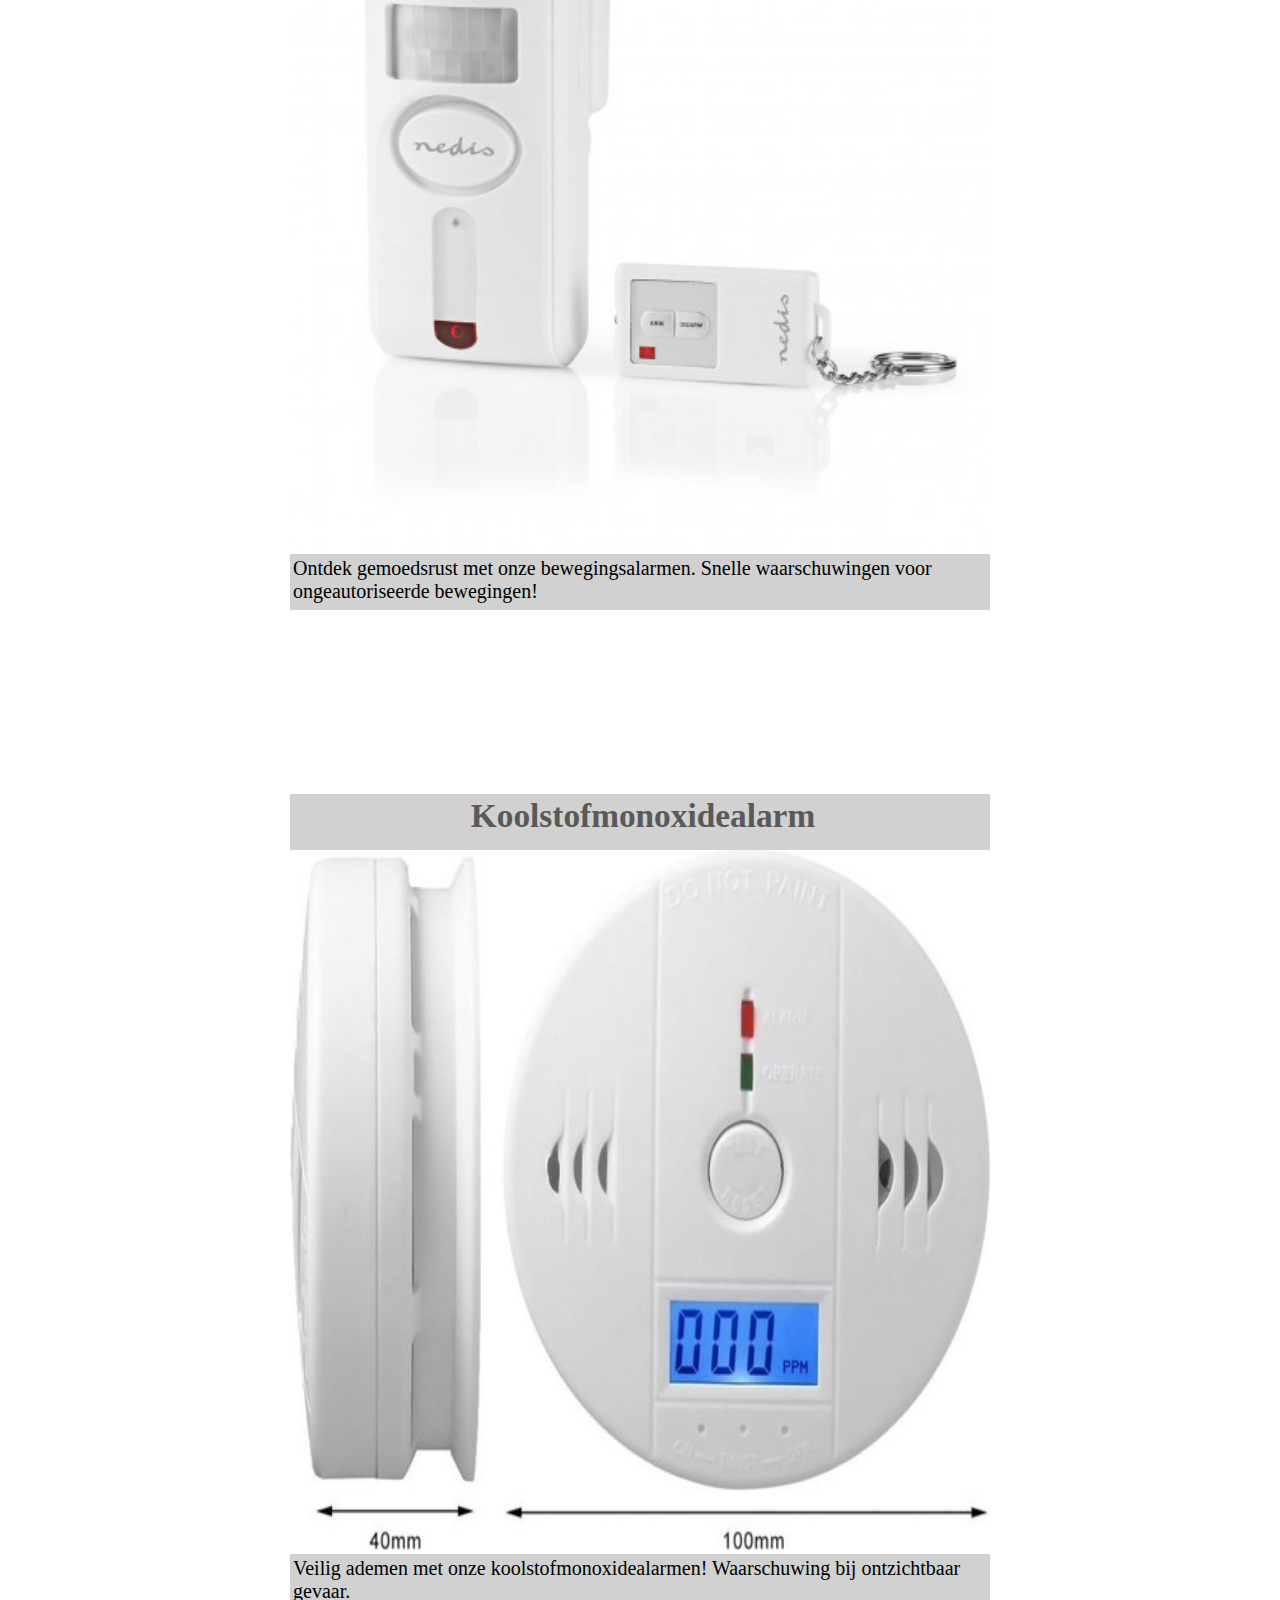
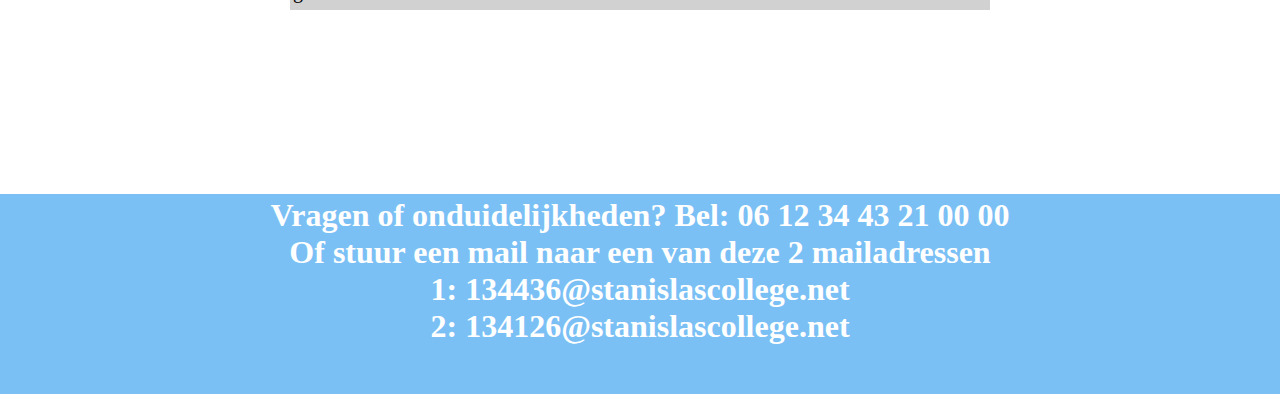
==== commit 96bd84ad: "veel gedaan" ====
--- a/alarmen.html
+++ b/alarmen.html
@@ -6,7 +6,7 @@
   </head>
   <body>
     <header>
-      <h1>Veiligheid4all</h1>
+      <h1>VeiligHeid4all</h1>
     </header>
     <nav>
       <a href="index.html" class="a-nav">Home  </a>- <a href="alarmen.html" class="a-nav"> Alarmen  </a> -
@@ -28,24 +28,25 @@
       <h1 class="tekstbovenplaatje">
         <a href=Alarmen/alarm1.html>Deurstopper alarm</a>
       </h1>
-      <img src="plaatjes/Deurstopper alarm (alarm 1).jpg"  alt="hier moet een plaatje" title="prachtig bouwerk">
-      <p class="tekstonderplaatje">product1</p>
+      <img class="img"src="plaatjes/Deurstopper alarm (alarm 1).jpg"  alt="hier moet een plaatje" title="prachtig bouwerk">
+      <p class="tekstonderplaatje">Ontvang directe waarschuwingen met onze deurstopper alarmsystemen!
+      </p>
     </article>
     <article id="product2" class="producten">
       <h1 class="tekstbovenplaatje">
-        <a href=Alarmen/alarm2.html>Naam alarm 2</a>
+        <a href=Alarmen/alarm2.html>Bewegingsalarm</a>
       </h1>
-      <img src="plaatjes/stopwatch-alarm.jpg"  alt="hier moet een plaatje" title="prachtig bouwerk">
-      <p class="tekstonderplaatje">product2</p>
+      <img class="img"src="plaatjes/bewegingalarm.jpg"  alt="hier moet een plaatje" title="prachtig bouwerk">
+      <p class="tekstonderplaatje">Ontdek gemoedsrust met onze bewegingsalarmen. Snelle waarschuwingen voor ongeautoriseerde bewegingen!</p>
     </article>
   </div>
   <div id="product3">
     <article class="producten">
       <h1 class="tekstbovenplaatje">
-        <a href=Alarmen/alarm3.html>Naam alarm 3</a>
+        <a href=Alarmen/alarm3.html>Koolstofmonoxidealarm</a>
       </h1>
-      <img src="plaatjes/stopwatch-alarm.jpg"  alt="hier moet een plaatje" title="prachtig bouwerk">
-      <p class="tekstonderplaatje">product3</p>
+      <img class="img" src="plaatjes/koolstofmonoxidealarm.jpg"  alt="hier moet een plaatje" title="prachtig bouwerk">
+      <p class="tekstonderplaatje">Veilig ademen met onze koolstofmonoxidealarmen! Waarschuwing bij ontzichtbaar gevaar.</p>
     </article>
   </div>
     <footer>
--- a/Productgroepen.css
+++ b/Productgroepen.css
@@ -113,3 +113,11 @@
       font-size:33pt;
    }
 
+   .img{
+      transition-duration:0.25s;
+   }
+   
+   .img:hover{
+      transform:scale(107%);
+      
+   }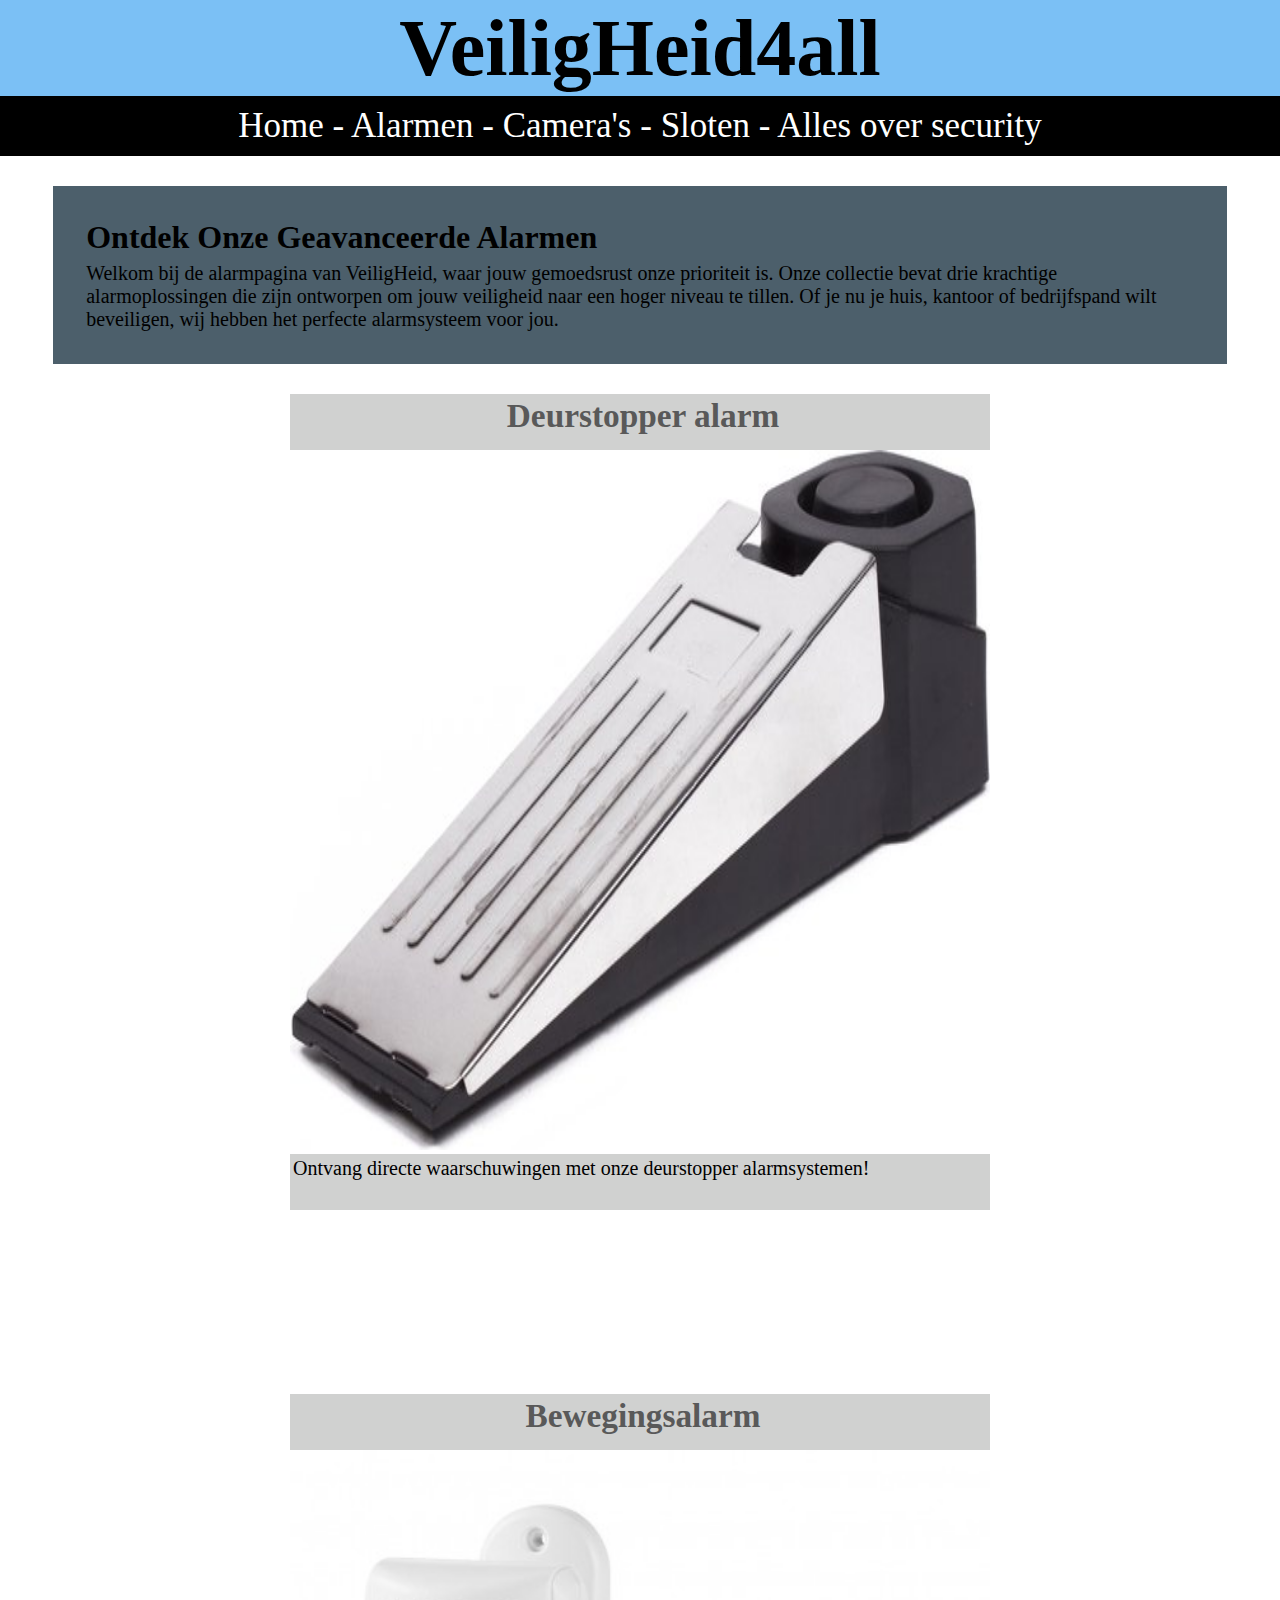
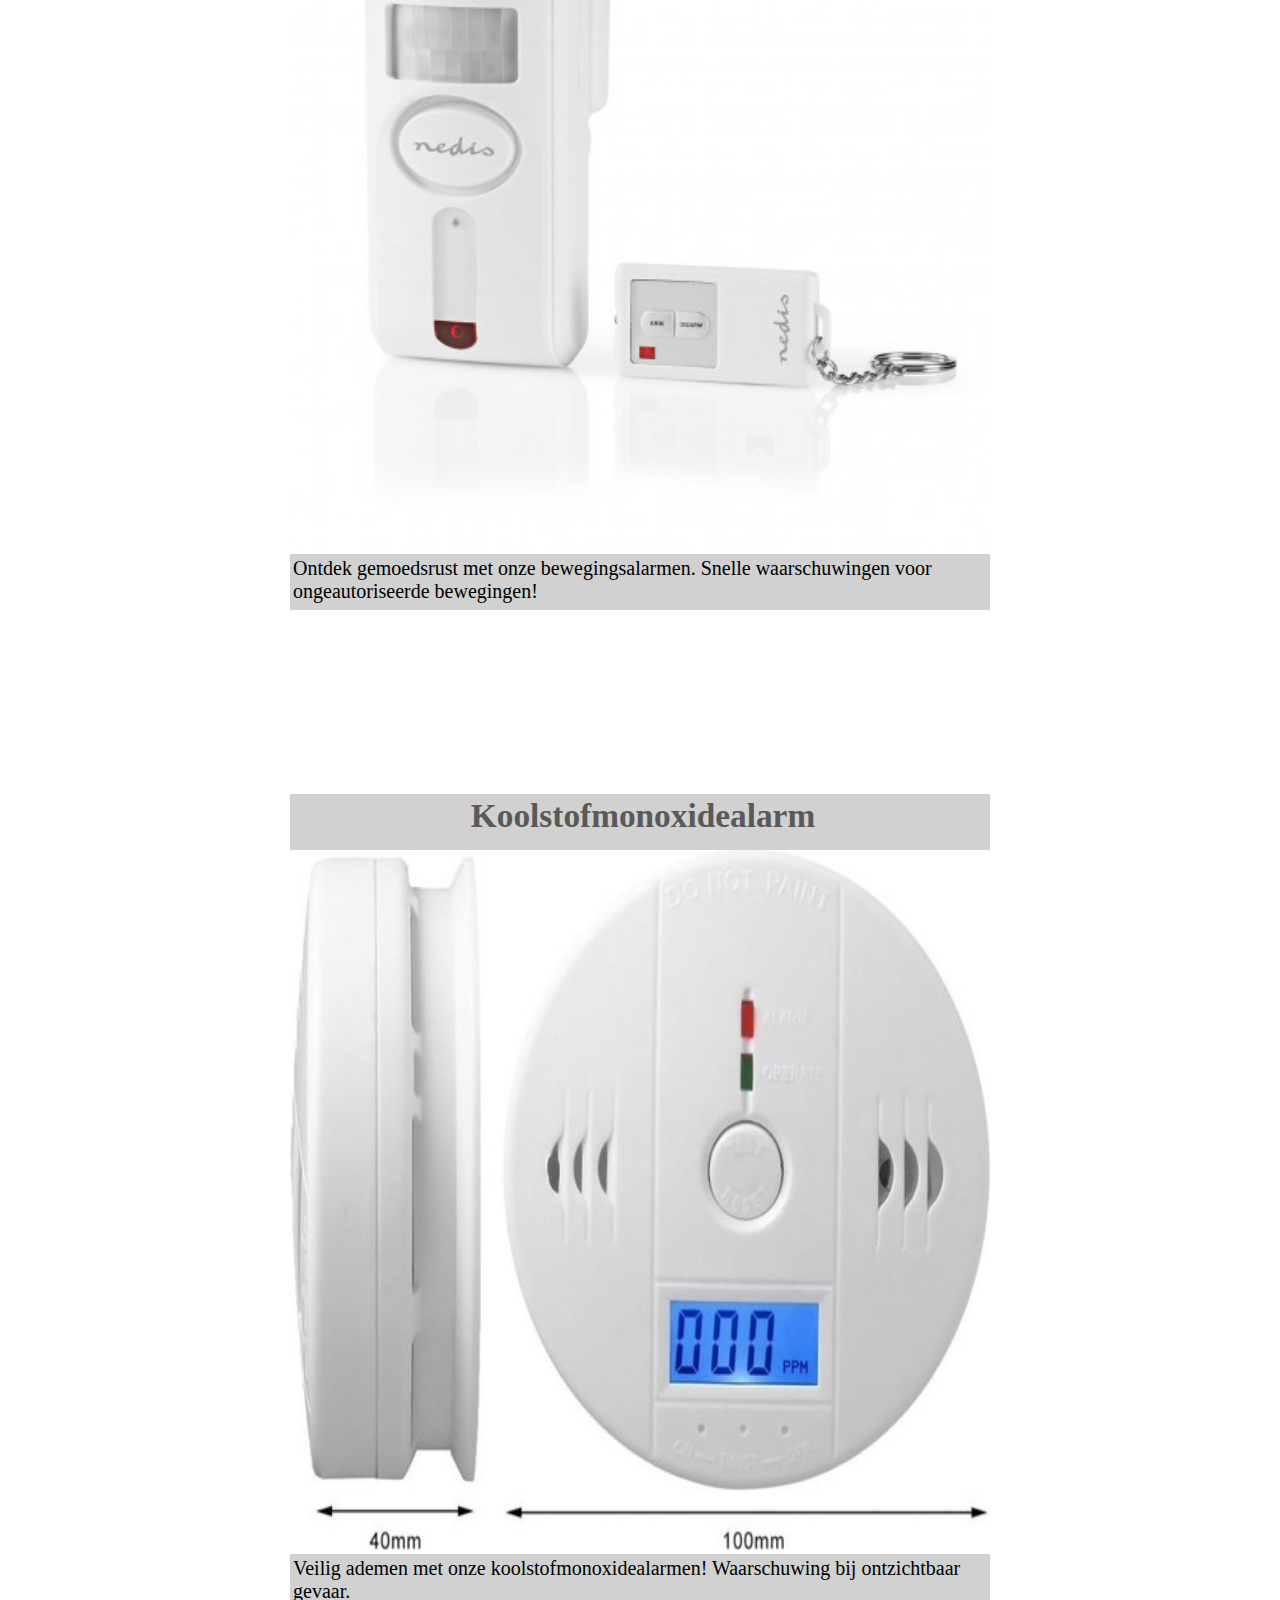
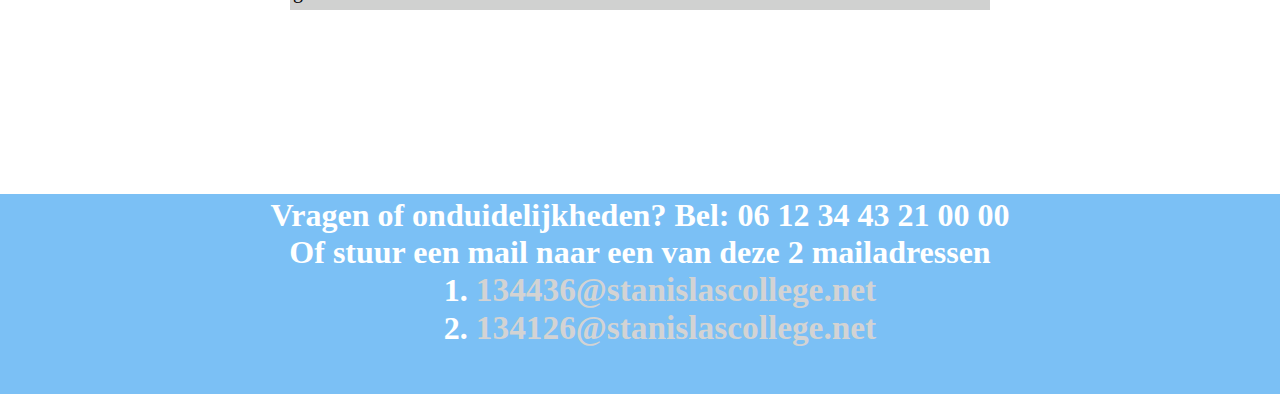
==== commit b41d5ce0: "code goed gemaakt" ====
--- a/alarmen.html
+++ b/alarmen.html
@@ -1,16 +1,22 @@
 <!DOCTYPE html>
 <html lang="nl">
   <head>
-    <title>VeiligHeid4all</title>
-    <link rel="stylesheet" type="text/css" href="Productgroepen.css">
+    <title>
+      VeiligHeid4all
+    </title>
+    <link rel="stylesheet" type="text/css" href="css bestanden/Productgroepen.css">
   </head>
   <body>
     <header>
-      <h1>VeiligHeid4all</h1>
+      <h1>
+        VeiligHeid4all
+      </h1>
     </header>
     <nav>
-      <a href="index.html" class="a-nav">Home  </a>- <a href="alarmen.html" class="a-nav"> Alarmen  </a> -
-      <a href="cameras.html" class="a-nav">  Camera's  </a>- <a href="sloten.html" class="a-nav">Sloten  </a>-
+      <a href="index.html" class="a-nav">Home  </a>- 
+      <a href="alarmen.html" class="a-nav"> Alarmen  </a> -
+      <a href="cameras.html" class="a-nav">  Camera's  </a>- 
+      <a href="sloten.html" class="a-nav">Sloten  </a>-
       <a href="security.html" class="a-nav">Alles over security</a>
     </nav>
     <div id="informatie">
@@ -23,38 +29,58 @@
         het perfecte alarmsysteem voor jou.
       </p>
     </div>
-<div id="eerste2producten">
-    <article id="product1" class="producten">
-      <h1 class="tekstbovenplaatje">
-        <a href=Alarmen/alarm1.html>Deurstopper alarm</a>
-      </h1>
-      <img class="img"src="plaatjes/Deurstopper alarm (alarm 1).jpg"  alt="hier moet een plaatje" title="prachtig bouwerk">
-      <p class="tekstonderplaatje">Ontvang directe waarschuwingen met onze deurstopper alarmsystemen!
-      </p>
-    </article>
-    <article id="product2" class="producten">
-      <h1 class="tekstbovenplaatje">
-        <a href=Alarmen/alarm2.html>Bewegingsalarm</a>
-      </h1>
-      <img class="img"src="plaatjes/bewegingalarm.jpg"  alt="hier moet een plaatje" title="prachtig bouwerk">
-      <p class="tekstonderplaatje">Ontdek gemoedsrust met onze bewegingsalarmen. Snelle waarschuwingen voor ongeautoriseerde bewegingen!</p>
-    </article>
-  </div>
-  <div id="product3">
-    <article class="producten">
-      <h1 class="tekstbovenplaatje">
-        <a href=Alarmen/alarm3.html>Koolstofmonoxidealarm</a>
-      </h1>
-      <img class="img" src="plaatjes/koolstofmonoxidealarm.jpg"  alt="hier moet een plaatje" title="prachtig bouwerk">
-      <p class="tekstonderplaatje">Veilig ademen met onze koolstofmonoxidealarmen! Waarschuwing bij ontzichtbaar gevaar.</p>
-    </article>
-  </div>
+    <div id="eerste2producten">
+      <article id="product1" class="producten">
+        <h1 class="tekstbovenplaatje">
+          <a href=Alarmen/alarm1.html>Deurstopper alarm</a>
+        </h1>
+        <img class="img"src="plaatjes/Deurstopper alarm (alarm 1).jpg" 
+         alt="hier moet een plaatje" title="Deurstopper alarm">
+        <p class="tekstonderplaatje">
+          Ontvang directe waarschuwingen
+          met onze deurstopper alarmsystemen!
+        </p>
+      </article>
+      <article id="product2" class="producten">
+        <h1 class="tekstbovenplaatje">
+          <a href=Alarmen/alarm2.html>Bewegingsalarm</a>
+        </h1>
+        <img class="img"src="plaatjes/bewegingalarm.jpg"  
+        alt="hier moet een plaatje" title="Bewegingalarm">
+        <p class="tekstonderplaatje">
+          Ontdek gemoedsrust met onze bewegingsalarmen.
+          Snelle waarschuwingen voor ongeautoriseerde bewegingen!
+        </p>
+      </article>
+    </div>
+    <div id="product3">
+      <article class="producten">
+        <h1 class="tekstbovenplaatje">
+          <a href=Alarmen/alarm3.html>Koolstofmonoxidealarm</a>
+        </h1>
+        <img class="img" src="plaatjes/koolstofmonoxidealarm.jpg" 
+         alt="hier moet een plaatje" title="Koolstofmonoxidealarm">
+        <p class="tekstonderplaatje">
+          Veilig ademen met onze koolstofmonoxidealarmen! Waarschuwing bij ontzichtbaar gevaar.
+        </p>
+      </article>
+    </div>
     <footer>
       <h1>
         Vragen of onduidelijkheden? Bel: 06 12 34 43 21 00 00 <br>
         Of stuur een mail naar een van deze 2 mailadressen <br>
-        1: 134436@stanislascollege.net <br>
-        2: 134126@stanislascollege.net
+        <ol>
+          <li>
+            <a href="mailto:134436@stanislascollege.net" class="mailen">
+              134436@stanislascollege.net 
+            </a>
+          </li>
+          <li>
+            <a href="mailto:134126@stanislascollege.net" class="mailen">
+              134126@stanislascollege.net
+            </a>
+          </li>
+        </ol>
       </h1>
     </footer>
   </body>
--- a/css bestanden/Productgroepen.css
+++ b/css bestanden/Productgroepen.css
@@ -0,0 +1,142 @@
+*{
+   font-family:georgia;
+   
+   margin:0px;
+}
+
+header{
+   width:100%;
+   min-height:90px;
+   background-color:#7BC0F5;
+   text-align:center;
+   line-height:90px;
+   font-size: 30pt;
+ }
+
+ nav{
+   width:100%;
+   min-height:60px;
+   background-color: #000000;
+   color: #ffffff;
+   font-size: 35px;
+   text-align:center;
+   line-height:60px;
+}
+
+footer{
+   Width: 100%;
+   height: 200px;
+   background-color: #7BC0F5;
+   color: white;
+   text-align:center;
+   clear:both;
+   }
+
+   #informatie{
+      width:87%;
+      
+      background-color: #4C5F6B;
+     margin: 30px auto 30px auto;
+     padding:30px;
+     
+   
+   }
+  
+   h1{
+      padding:3px;
+    }
+    
+    
+    p{
+      padding:3px;
+      font-size:15pt;
+    }
+
+#eerste2producten{
+   display:flex;
+   flex-wrap:wrap;
+   justify-content:space-evenly;
+   
+}
+#product3{
+   display:flex;
+   justify-content:center;
+   
+}
+   .producten{
+      height:900px;
+      width: 700px;
+      float:left;
+      margin-bottom:100px;
+      overflow:hidden;
+   }
+   
+   .tekstbovenplaatje{
+      height:50px;
+      width:700px;
+      background-color:#d0d1d0;
+      text-align:center;
+      font-size:25pt;
+   }
+  
+   .tekstonderplaatje{
+      min-height:50px;
+      width:700px;
+      background-color:#d0d1d0;
+   }
+
+   img{
+      width:700px;
+      height:700px;
+   }
+   
+   .a-nav{
+      text-decoration:none;
+      color:#ffffff;
+      transition-duration:0.2s;
+   }
+   
+   .a-nav:hover{
+      background-color:#7BC0f5;
+     text-decoration:none;
+      transform: scale(1.1);
+   }
+   
+
+   a{
+      color:#595959;
+      text-decoration:none;
+
+
+   }
+
+   a:hover{
+      text-decoration:underline;
+      font-size:33pt;
+   }
+
+   .img{
+      transition-duration:0.25s;
+   }
+   
+   .img:hover{
+      transform:scale(1.04);
+   }
+
+   ol {
+      text-align: center;
+      list-style-position: inside;
+    }
+    
+   .mailen{
+      font-size:25pt;
+      color:lightgray;
+      
+   }
+   
+   .mailen:hover{
+      text-decoration:none;
+      font-size:27pt;
+   }
+   
+   /* flexbox is gebruikt in plaats van float */